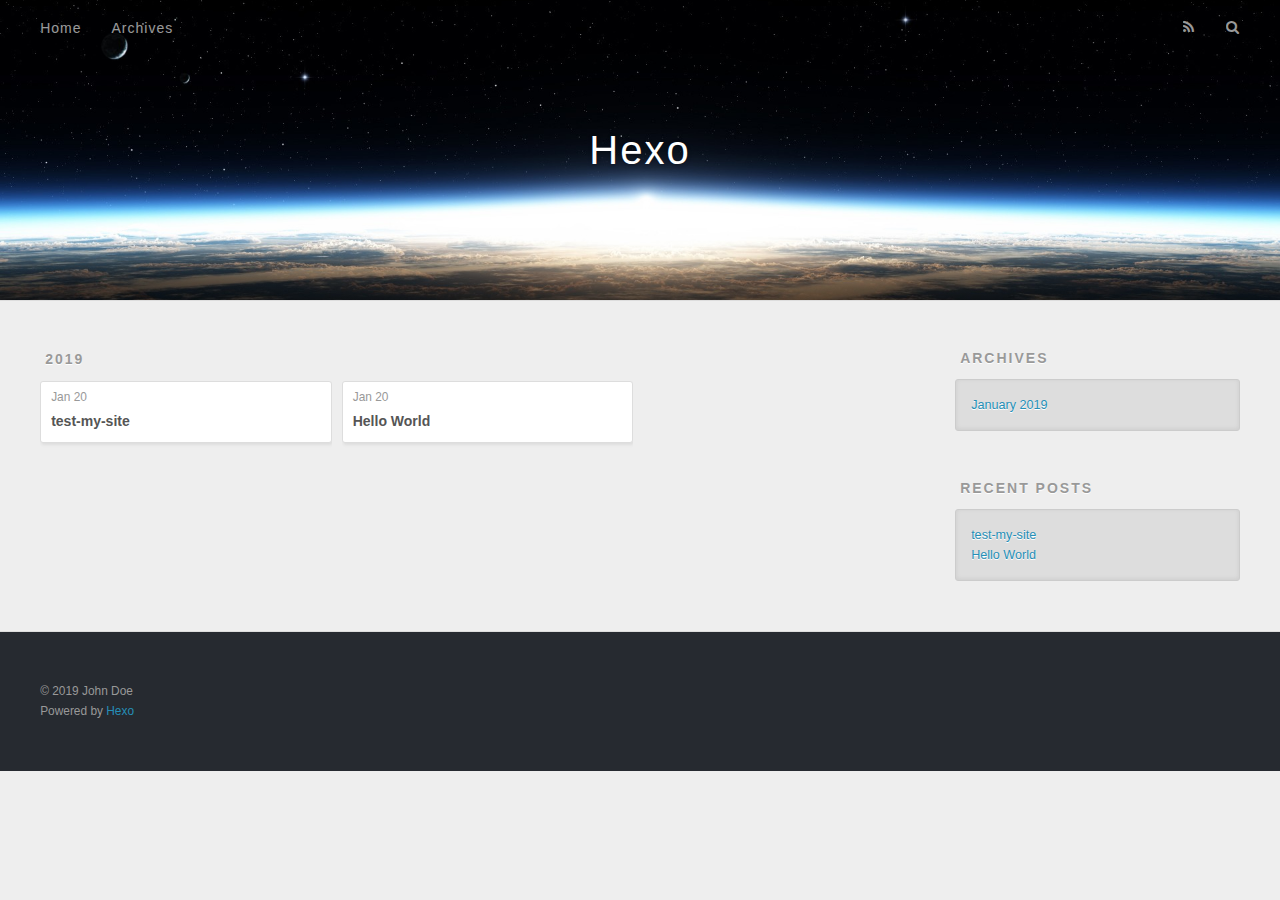
==== archives/2019/index.html @ 06881902 "Site updated: 2019-01-20 17:11:24" ====
<!DOCTYPE html>
<html>
<head><meta name="generator" content="Hexo 3.8.0">
  <meta charset="utf-8">
  

  
  <title>Archives: 2019 | Hexo</title>
  <meta name="viewport" content="width=device-width, initial-scale=1, maximum-scale=1">
  <meta property="og:type" content="website">
<meta property="og:title" content="Hexo">
<meta property="og:url" content="http://yoursite.com/archives/2019/index.html">
<meta property="og:site_name" content="Hexo">
<meta property="og:locale" content="default">
<meta name="twitter:card" content="summary">
<meta name="twitter:title" content="Hexo">
  
    <link rel="alternate" href="/atom.xml" title="Hexo" type="application/atom+xml">
  
  
    <link rel="icon" href="/favicon.png">
  
  
    <link href="//fonts.googleapis.com/css?family=Source+Code+Pro" rel="stylesheet" type="text/css">
  
  <link rel="stylesheet" href="/css/style.css">
</head>
</html>
<body>
  <div id="container">
    <div id="wrap">
      <header id="header">
  <div id="banner"></div>
  <div id="header-outer" class="outer">
    <div id="header-title" class="inner">
      <h1 id="logo-wrap">
        <a href="/" id="logo">Hexo</a>
      </h1>
      
    </div>
    <div id="header-inner" class="inner">
      <nav id="main-nav">
        <a id="main-nav-toggle" class="nav-icon"></a>
        
          <a class="main-nav-link" href="/">Home</a>
        
          <a class="main-nav-link" href="/archives">Archives</a>
        
      </nav>
      <nav id="sub-nav">
        
          <a id="nav-rss-link" class="nav-icon" href="/atom.xml" title="RSS Feed"></a>
        
        <a id="nav-search-btn" class="nav-icon" title="Search"></a>
      </nav>
      <div id="search-form-wrap">
        <form action="//google.com/search" method="get" accept-charset="UTF-8" class="search-form"><input type="search" name="q" class="search-form-input" placeholder="Search"><button type="submit" class="search-form-submit">&#xF002;</button><input type="hidden" name="sitesearch" value="http://yoursite.com"></form>
      </div>
    </div>
  </div>
</header>
      <div class="outer">
        <section id="main">
  
  
    
    
      
      
      <section class="archives-wrap">
        <div class="archive-year-wrap">
          <a href="/archives/2019" class="archive-year">2019</a>
        </div>
        <div class="archives">
    
    <article class="archive-article archive-type-post">
  <div class="archive-article-inner">
    <header class="archive-article-header">
      <a href="/2019/01/20/test-my-site/" class="archive-article-date">
  <time datetime="2019-01-20T09:02:43.000Z" itemprop="datePublished">Jan 20</time>
</a>
      
  
    <h1 itemprop="name">
      <a class="archive-article-title" href="/2019/01/20/test-my-site/">test-my-site</a>
    </h1>
  

    </header>
  </div>
</article>
  
    
    
    <article class="archive-article archive-type-post">
  <div class="archive-article-inner">
    <header class="archive-article-header">
      <a href="/2019/01/20/hello-world/" class="archive-article-date">
  <time datetime="2019-01-20T09:01:41.161Z" itemprop="datePublished">Jan 20</time>
</a>
      
  
    <h1 itemprop="name">
      <a class="archive-article-title" href="/2019/01/20/hello-world/">Hello World</a>
    </h1>
  

    </header>
  </div>
</article>
  
  
    </div></section>
  


</section>
        
          <aside id="sidebar">
  
    

  
    

  
    
  
    
  <div class="widget-wrap">
    <h3 class="widget-title">Archives</h3>
    <div class="widget">
      <ul class="archive-list"><li class="archive-list-item"><a class="archive-list-link" href="/archives/2019/01/">January 2019</a></li></ul>
    </div>
  </div>


  
    
  <div class="widget-wrap">
    <h3 class="widget-title">Recent Posts</h3>
    <div class="widget">
      <ul>
        
          <li>
            <a href="/2019/01/20/test-my-site/">test-my-site</a>
          </li>
        
          <li>
            <a href="/2019/01/20/hello-world/">Hello World</a>
          </li>
        
      </ul>
    </div>
  </div>

  
</aside>
        
      </div>
      <footer id="footer">
  
  <div class="outer">
    <div id="footer-info" class="inner">
      &copy; 2019 John Doe<br>
      Powered by <a href="http://hexo.io/" target="_blank">Hexo</a>
    </div>
  </div>
</footer>
    </div>
    <nav id="mobile-nav">
  
    <a href="/" class="mobile-nav-link">Home</a>
  
    <a href="/archives" class="mobile-nav-link">Archives</a>
  
</nav>
    

<script src="//ajax.googleapis.com/ajax/libs/jquery/2.0.3/jquery.min.js"></script>


  <link rel="stylesheet" href="/fancybox/jquery.fancybox.css">
  <script src="/fancybox/jquery.fancybox.pack.js"></script>


<script src="/js/script.js"></script>



  </div>
</body>
</html>
---- css/style.css ----
body {
  width: 100%;
}
body:before,
body:after {
  content: "";
  display: table;
}
body:after {
  clear: both;
}
html,
body,
div,
span,
applet,
object,
iframe,
h1,
h2,
h3,
h4,
h5,
h6,
p,
blockquote,
pre,
a,
abbr,
acronym,
address,
big,
cite,
code,
del,
dfn,
em,
img,
ins,
kbd,
q,
s,
samp,
small,
strike,
strong,
sub,
sup,
tt,
var,
dl,
dt,
dd,
ol,
ul,
li,
fieldset,
form,
label,
legend,
table,
caption,
tbody,
tfoot,
thead,
tr,
th,
td {
  margin: 0;
  padding: 0;
  border: 0;
  outline: 0;
  font-weight: inherit;
  font-style: inherit;
  font-family: inherit;
  font-size: 100%;
  vertical-align: baseline;
}
body {
  line-height: 1;
  color: #000;
  background: #fff;
}
ol,
ul {
  list-style: none;
}
table {
  border-collapse: separate;
  border-spacing: 0;
  vertical-align: middle;
}
caption,
th,
td {
  text-align: left;
  font-weight: normal;
  vertical-align: middle;
}
a img {
  border: none;
}
input,
button {
  margin: 0;
  padding: 0;
}
input::-moz-focus-inner,
button::-moz-focus-inner {
  border: 0;
  padding: 0;
}
@font-face {
  font-family: FontAwesome;
  font-style: normal;
  font-weight: normal;
  src: url("fonts/fontawesome-webfont.eot?v=#4.0.3");
  src: url("fonts/fontawesome-webfont.eot?#iefix&v=#4.0.3") format("embedded-opentype"), url("fonts/fontawesome-webfont.woff?v=#4.0.3") format("woff"), url("fonts/fontawesome-webfont.ttf?v=#4.0.3") format("truetype"), url("fonts/fontawesome-webfont.svg#fontawesomeregular?v=#4.0.3") format("svg");
}
html,
body,
#container {
  height: 100%;
}
body {
  background: #eee;
  font: 14px -apple-system, BlinkMacSystemFont, "Segoe UI", "Roboto", "Oxygen", "Ubuntu", "Cantarell", "Fira Sans", "Droid Sans", "Helvetica Neue", sans-serif;
  -webkit-text-size-adjust: 100%;
}
.outer {
  max-width: 1220px;
  margin: 0 auto;
  padding: 0 20px;
}
.outer:before,
.outer:after {
  content: "";
  display: table;
}
.outer:after {
  clear: both;
}
.inner {
  display: inline;
  float: left;
  width: 98.33333333333333%;
  margin: 0 0.833333333333333%;
}
.left,
.alignleft {
  float: left;
}
.right,
.alignright {
  float: right;
}
.clear {
  clear: both;
}
#container {
  position: relative;
}
.mobile-nav-on {
  overflow: hidden;
}
#wrap {
  height: 100%;
  width: 100%;
  position: absolute;
  top: 0;
  left: 0;
  -webkit-transition: 0.2s ease-out;
  -moz-transition: 0.2s ease-out;
  -ms-transition: 0.2s ease-out;
  transition: 0.2s ease-out;
  z-index: 1;
  background: #eee;
}
.mobile-nav-on #wrap {
  left: 280px;
}
@media screen and (min-width: 768px) {
  #main {
    display: inline;
    float: left;
    width: 73.33333333333333%;
    margin: 0 0.833333333333333%;
  }
}
.article-date,
.article-category-link,
.archive-year,
.widget-title {
  text-decoration: none;
  text-transform: uppercase;
  letter-spacing: 2px;
  color: #999;
  margin-bottom: 1em;
  margin-left: 5px;
  line-height: 1em;
  text-shadow: 0 1px #fff;
  font-weight: bold;
}
.article-inner,
.archive-article-inner {
  background: #fff;
  -webkit-box-shadow: 1px 2px 3px #ddd;
  box-shadow: 1px 2px 3px #ddd;
  border: 1px solid #ddd;
  border-radius: 3px;
}
.article-entry h1,
.widget h1 {
  font-size: 2em;
}
.article-entry h2,
.widget h2 {
  font-size: 1.5em;
}
.article-entry h3,
.widget h3 {
  font-size: 1.3em;
}
.article-entry h4,
.widget h4 {
  font-size: 1.2em;
}
.article-entry h5,
.widget h5 {
  font-size: 1em;
}
.article-entry h6,
.widget h6 {
  font-size: 1em;
  color: #999;
}
.article-entry hr,
.widget hr {
  border: 1px dashed #ddd;
}
.article-entry strong,
.widget strong {
  font-weight: bold;
}
.article-entry em,
.widget em,
.article-entry cite,
.widget cite {
  font-style: italic;
}
.article-entry sup,
.widget sup,
.article-entry sub,
.widget sub {
  font-size: 0.75em;
  line-height: 0;
  position: relative;
  vertical-align: baseline;
}
.article-entry sup,
.widget sup {
  top: -0.5em;
}
.article-entry sub,
.widget sub {
  bottom: -0.2em;
}
.article-entry small,
.widget small {
  font-size: 0.85em;
}
.article-entry acronym,
.widget acronym,
.article-entry abbr,
.widget abbr {
  border-bottom: 1px dotted;
}
.article-entry ul,
.widget ul,
.article-entry ol,
.widget ol,
.article-entry dl,
.widget dl {
  margin: 0 20px;
  line-height: 1.6em;
}
.article-entry ul ul,
.widget ul ul,
.article-entry ol ul,
.widget ol ul,
.article-entry ul ol,
.widget ul ol,
.article-entry ol ol,
.widget ol ol {
  margin-top: 0;
  margin-bottom: 0;
}
.article-entry ul,
.widget ul {
  list-style: disc;
}
.article-entry ol,
.widget ol {
  list-style: decimal;
}
.article-entry dt,
.widget dt {
  font-weight: bold;
}
#header {
  height: 300px;
  position: relative;
  border-bottom: 1px solid #ddd;
}
#header:before,
#header:after {
  content: "";
  position: absolute;
  left: 0;
  right: 0;
  height: 40px;
}
#header:before {
  top: 0;
  background: -webkit-linear-gradient(rgba(0,0,0,0.2), transparent);
  background: -moz-linear-gradient(rgba(0,0,0,0.2), transparent);
  background: -ms-linear-gradient(rgba(0,0,0,0.2), transparent);
  background: linear-gradient(rgba(0,0,0,0.2), transparent);
}
#header:after {
  bottom: 0;
  background: -webkit-linear-gradient(transparent, rgba(0,0,0,0.2));
  background: -moz-linear-gradient(transparent, rgba(0,0,0,0.2));
  background: -ms-linear-gradient(transparent, rgba(0,0,0,0.2));
  background: linear-gradient(transparent, rgba(0,0,0,0.2));
}
#header-outer {
  height: 100%;
  position: relative;
}
#header-inner {
  position: relative;
  overflow: hidden;
}
#banner {
  position: absolute;
  top: 0;
  left: 0;
  width: 100%;
  height: 100%;
  background: url("images/banner.jpg") center #000;
  -webkit-background-size: cover;
  -moz-background-size: cover;
  background-size: cover;
  z-index: -1;
}
#header-title {
  text-align: center;
  height: 40px;
  position: absolute;
  top: 50%;
  left: 0;
  margin-top: -20px;
}
#logo,
#subtitle {
  text-decoration: none;
  color: #fff;
  font-weight: 300;
  text-shadow: 0 1px 4px rgba(0,0,0,0.3);
}
#logo {
  font-size: 40px;
  line-height: 40px;
  letter-spacing: 2px;
}
#subtitle {
  font-size: 16px;
  line-height: 16px;
  letter-spacing: 1px;
}
#subtitle-wrap {
  margin-top: 16px;
}
#main-nav {
  float: left;
  margin-left: -15px;
}
.nav-icon,
.main-nav-link {
  float: left;
  color: #fff;
  opacity: 0.6;
  text-decoration: none;
  text-shadow: 0 1px rgba(0,0,0,0.2);
  -webkit-transition: opacity 0.2s;
  -moz-transition: opacity 0.2s;
  -ms-transition: opacity 0.2s;
  transition: opacity 0.2s;
  display: block;
  padding: 20px 15px;
}
.nav-icon:hover,
.main-nav-link:hover {
  opacity: 1;
}
.nav-icon {
  font-family: FontAwesome;
  text-align: center;
  font-size: 14px;
  width: 14px;
  height: 14px;
  padding: 20px 15px;
  position: relative;
  cursor: pointer;
}
.main-nav-link {
  font-weight: 300;
  letter-spacing: 1px;
}
@media screen and (max-width: 479px) {
  .main-nav-link {
    display: none;
  }
}
#main-nav-toggle {
  display: none;
}
#main-nav-toggle:before {
  content: "\f0c9";
}
@media screen and (max-width: 479px) {
  #main-nav-toggle {
    display: block;
  }
}
#sub-nav {
  float: right;
  margin-right: -15px;
}
#nav-rss-link:before {
  content: "\f09e";
}
#nav-search-btn:before {
  content: "\f002";
}
#search-form-wrap {
  position: absolute;
  top: 15px;
  width: 150px;
  height: 30px;
  right: -150px;
  opacity: 0;
  -webkit-transition: 0.2s ease-out;
  -moz-transition: 0.2s ease-out;
  -ms-transition: 0.2s ease-out;
  transition: 0.2s ease-out;
}
#search-form-wrap.on {
  opacity: 1;
  right: 0;
}
@media screen and (max-width: 479px) {
  #search-form-wrap {
    width: 100%;
    right: -100%;
  }
}
.search-form {
  position: absolute;
  top: 0;
  left: 0;
  right: 0;
  background: #fff;
  padding: 5px 15px;
  border-radius: 15px;
  -webkit-box-shadow: 0 0 10px rgba(0,0,0,0.3);
  box-shadow: 0 0 10px rgba(0,0,0,0.3);
}
.search-form-input {
  border: none;
  background: none;
  color: #555;
  width: 100%;
  font: 13px -apple-system, BlinkMacSystemFont, "Segoe UI", "Roboto", "Oxygen", "Ubuntu", "Cantarell", "Fira Sans", "Droid Sans", "Helvetica Neue", sans-serif;
  outline: none;
}
.search-form-input::-webkit-search-results-decoration,
.search-form-input::-webkit-search-cancel-button {
  -webkit-appearance: none;
}
.search-form-submit {
  position: absolute;
  top: 50%;
  right: 10px;
  margin-top: -7px;
  font: 13px FontAwesome;
  border: none;
  background: none;
  color: #bbb;
  cursor: pointer;
}
.search-form-submit:hover,
.search-form-submit:focus {
  color: #777;
}
.article {
  margin: 50px 0;
}
.article-inner {
  overflow: hidden;
}
.article-meta:before,
.article-meta:after {
  content: "";
  display: table;
}
.article-meta:after {
  clear: both;
}
.article-date {
  float: left;
}
.article-category {
  float: left;
  line-height: 1em;
  color: #ccc;
  text-shadow: 0 1px #fff;
  margin-left: 8px;
}
.article-category:before {
  content: "\2022";
}
.article-category-link {
  margin: 0 12px 1em;
}
.article-header {
  padding: 20px 20px 0;
}
.article-title {
  text-decoration: none;
  font-size: 2em;
  font-weight: bold;
  color: #555;
  line-height: 1.1em;
  -webkit-transition: color 0.2s;
  -moz-transition: color 0.2s;
  -ms-transition: color 0.2s;
  transition: color 0.2s;
}
a.article-title:hover {
  color: #258fb8;
}
.article-entry {
  color: #555;
  padding: 0 20px;
}
.article-entry:before,
.article-entry:after {
  content: "";
  display: table;
}
.article-entry:after {
  clear: both;
}
.article-entry p,
.article-entry table {
  line-height: 1.6em;
  margin: 1.6em 0;
}
.article-entry h1,
.article-entry h2,
.article-entry h3,
.article-entry h4,
.article-entry h5,
.article-entry h6 {
  font-weight: bold;
}
.article-entry h1,
.article-entry h2,
.article-entry h3,
.article-entry h4,
.article-entry h5,
.article-entry h6 {
  line-height: 1.1em;
  margin: 1.1em 0;
}
.article-entry a {
  color: #258fb8;
  text-decoration: none;
}
.article-entry a:hover {
  text-decoration: underline;
}
.article-entry ul,
.article-entry ol,
.article-entry dl {
  margin-top: 1.6em;
  margin-bottom: 1.6em;
}
.article-entry img,
.article-entry video {
  max-width: 100%;
  height: auto;
  display: block;
  margin: auto;
}
.article-entry iframe {
  border: none;
}
.article-entry table {
  width: 100%;
  border-collapse: collapse;
  border-spacing: 0;
}
.article-entry th {
  font-weight: bold;
  border-bottom: 3px solid #ddd;
  padding-bottom: 0.5em;
}
.article-entry td {
  border-bottom: 1px solid #ddd;
  padding: 10px 0;
}
.article-entry blockquote {
  font-family: Georgia, "Times New Roman", serif;
  font-size: 1.4em;
  margin: 1.6em 20px;
  text-align: center;
}
.article-entry blockquote footer {
  font-size: 14px;
  margin: 1.6em 0;
  font-family: -apple-system, BlinkMacSystemFont, "Segoe UI", "Roboto", "Oxygen", "Ubuntu", "Cantarell", "Fira Sans", "Droid Sans", "Helvetica Neue", sans-serif;
}
.article-entry blockquote footer cite:before {
  content: "—";
  padding: 0 0.5em;
}
.article-entry .pullquote {
  text-align: left;
  width: 45%;
  margin: 0;
}
.article-entry .pullquote.left {
  margin-left: 0.5em;
  margin-right: 1em;
}
.article-entry .pullquote.right {
  margin-right: 0.5em;
  margin-left: 1em;
}
.article-entry .caption {
  color: #999;
  display: block;
  font-size: 0.9em;
  margin-top: 0.5em;
  position: relative;
  text-align: center;
}
.article-entry .video-container {
  position: relative;
  padding-top: 56.25%;
  height: 0;
  overflow: hidden;
}
.article-entry .video-container iframe,
.article-entry .video-container object,
.article-entry .video-container embed {
  position: absolute;
  top: 0;
  left: 0;
  width: 100%;
  height: 100%;
  margin-top: 0;
}
.article-more-link a {
  display: inline-block;
  line-height: 1em;
  padding: 6px 15px;
  border-radius: 15px;
  background: #eee;
  color: #999;
  text-shadow: 0 1px #fff;
  text-decoration: none;
}
.article-more-link a:hover {
  background: #258fb8;
  color: #fff;
  text-decoration: none;
  text-shadow: 0 1px #1e7293;
}
.article-footer {
  font-size: 0.85em;
  line-height: 1.6em;
  border-top: 1px solid #ddd;
  padding-top: 1.6em;
  margin: 0 20px 20px;
}
.article-footer:before,
.article-footer:after {
  content: "";
  display: table;
}
.article-footer:after {
  clear: both;
}
.article-footer a {
  color: #999;
  text-decoration: none;
}
.article-footer a:hover {
  color: #555;
}
.article-tag-list-item {
  float: left;
  margin-right: 10px;
}
.article-tag-list-link:before {
  content: "#";
}
.article-comment-link {
  float: right;
}
.article-comment-link:before {
  content: "\f075";
  font-family: FontAwesome;
  padding-right: 8px;
}
.article-share-link {
  cursor: pointer;
  float: right;
  margin-left: 20px;
}
.article-share-link:before {
  content: "\f064";
  font-family: FontAwesome;
  padding-right: 6px;
}
#article-nav {
  position: relative;
}
#article-nav:before,
#article-nav:after {
  content: "";
  display: table;
}
#article-nav:after {
  clear: both;
}
@media screen and (min-width: 768px) {
  #article-nav {
    margin: 50px 0;
  }
  #article-nav:before {
    width: 8px;
    height: 8px;
    position: absolute;
    top: 50%;
    left: 50%;
    margin-top: -4px;
    margin-left: -4px;
    content: "";
    border-radius: 50%;
    background: #ddd;
    -webkit-box-shadow: 0 1px 2px #fff;
    box-shadow: 0 1px 2px #fff;
  }
}
.article-nav-link-wrap {
  text-decoration: none;
  text-shadow: 0 1px #fff;
  color: #999;
  -webkit-box-sizing: border-box;
  -moz-box-sizing: border-box;
  box-sizing: border-box;
  margin-top: 50px;
  text-align: center;
  display: block;
}
.article-nav-link-wrap:hover {
  color: #555;
}
@media screen and (min-width: 768px) {
  .article-nav-link-wrap {
    width: 50%;
    margin-top: 0;
  }
}
@media screen and (min-width: 768px) {
  #article-nav-newer {
    float: left;
    text-align: right;
    padding-right: 20px;
  }
}
@media screen and (min-width: 768px) {
  #article-nav-older {
    float: right;
    text-align: left;
    padding-left: 20px;
  }
}
.article-nav-caption {
  text-transform: uppercase;
  letter-spacing: 2px;
  color: #ddd;
  line-height: 1em;
  font-weight: bold;
}
#article-nav-newer .article-nav-caption {
  margin-right: -2px;
}
.article-nav-title {
  font-size: 0.85em;
  line-height: 1.6em;
  margin-top: 0.5em;
}
.article-share-box {
  position: absolute;
  display: none;
  background: #fff;
  -webkit-box-shadow: 1px 2px 10px rgba(0,0,0,0.2);
  box-shadow: 1px 2px 10px rgba(0,0,0,0.2);
  border-radius: 3px;
  margin-left: -145px;
  overflow: hidden;
  z-index: 1;
}
.article-share-box.on {
  display: block;
}
.article-share-input {
  width: 100%;
  background: none;
  -webkit-box-sizing: border-box;
  -moz-box-sizing: border-box;
  box-sizing: border-box;
  font: 14px -apple-system, BlinkMacSystemFont, "Segoe UI", "Roboto", "Oxygen", "Ubuntu", "Cantarell", "Fira Sans", "Droid Sans", "Helvetica Neue", sans-serif;
  padding: 0 15px;
  color: #555;
  outline: none;
  border: 1px solid #ddd;
  border-radius: 3px 3px 0 0;
  height: 36px;
  line-height: 36px;
}
.article-share-links {
  background: #eee;
}
.article-share-links:before,
.article-share-links:after {
  content: "";
  display: table;
}
.article-share-links:after {
  clear: both;
}
.article-share-twitter,
.article-share-facebook,
.article-share-pinterest,
.article-share-google {
  width: 50px;
  height: 36px;
  display: block;
  float: left;
  position: relative;
  color: #999;
  text-shadow: 0 1px #fff;
}
.article-share-twitter:before,
.article-share-facebook:before,
.article-share-pinterest:before,
.article-share-google:before {
  font-size: 20px;
  font-family: FontAwesome;
  width: 20px;
  height: 20px;
  position: absolute;
  top: 50%;
  left: 50%;
  margin-top: -10px;
  margin-left: -10px;
  text-align: center;
}
.article-share-twitter:hover,
.article-share-facebook:hover,
.article-share-pinterest:hover,
.article-share-google:hover {
  color: #fff;
}
.article-share-twitter:before {
  content: "\f099";
}
.article-share-twitter:hover {
  background: #00aced;
  text-shadow: 0 1px #008abe;
}
.article-share-facebook:before {
  content: "\f09a";
}
.article-share-facebook:hover {
  background: #3b5998;
  text-shadow: 0 1px #2f477a;
}
.article-share-pinterest:before {
  content: "\f0d2";
}
.article-share-pinterest:hover {
  background: #cb2027;
  text-shadow: 0 1px #a21a1f;
}
.article-share-google:before {
  content: "\f0d5";
}
.article-share-google:hover {
  background: #dd4b39;
  text-shadow: 0 1px #be3221;
}
.article-gallery {
  background: #000;
  position: relative;
}
.article-gallery-photos {
  position: relative;
  overflow: hidden;
}
.article-gallery-img {
  display: none;
  max-width: 100%;
}
.article-gallery-img:first-child {
  display: block;
}
.article-gallery-img.loaded {
  position: absolute;
  display: block;
}
.article-gallery-img img {
  display: block;
  max-width: 100%;
  margin: 0 auto;
}
#comments {
  background: #fff;
  -webkit-box-shadow: 1px 2px 3px #ddd;
  box-shadow: 1px 2px 3px #ddd;
  padding: 20px;
  border: 1px solid #ddd;
  border-radius: 3px;
  margin: 50px 0;
}
#comments a {
  color: #258fb8;
}
.archives-wrap {
  margin: 50px 0;
}
.archives:before,
.archives:after {
  content: "";
  display: table;
}
.archives:after {
  clear: both;
}
.archive-year-wrap {
  margin-bottom: 1em;
}
.archives {
  -webkit-column-gap: 10px;
  -moz-column-gap: 10px;
  column-gap: 10px;
}
@media screen and (min-width: 480px) and (max-width: 767px) {
  .archives {
    -webkit-column-count: 2;
    -moz-column-count: 2;
    column-count: 2;
  }
}
@media screen and (min-width: 768px) {
  .archives {
    -webkit-column-count: 3;
    -moz-column-count: 3;
    column-count: 3;
  }
}
.archive-article {
  -webkit-column-break-inside: avoid;
  page-break-inside: avoid;
  overflow: hidden;
  break-inside: avoid-column;
}
.archive-article-inner {
  padding: 10px;
  margin-bottom: 15px;
}
.archive-article-title {
  text-decoration: none;
  font-weight: bold;
  color: #555;
  -webkit-transition: color 0.2s;
  -moz-transition: color 0.2s;
  -ms-transition: color 0.2s;
  transition: color 0.2s;
  line-height: 1.6em;
}
.archive-article-title:hover {
  color: #258fb8;
}
.archive-article-footer {
  margin-top: 1em;
}
.archive-article-date {
  color: #999;
  text-decoration: none;
  font-size: 0.85em;
  line-height: 1em;
  margin-bottom: 0.5em;
  display: block;
}
#page-nav {
  margin: 50px auto;
  background: #fff;
  -webkit-box-shadow: 1px 2px 3px #ddd;
  box-shadow: 1px 2px 3px #ddd;
  border: 1px solid #ddd;
  border-radius: 3px;
  text-align: center;
  color: #999;
  overflow: hidden;
}
#page-nav:before,
#page-nav:after {
  content: "";
  display: table;
}
#page-nav:after {
  clear: both;
}
#page-nav a,
#page-nav span {
  padding: 10px 20px;
  line-height: 1;
  height: 2ex;
}
#page-nav a {
  color: #999;
  text-decoration: none;
}
#page-nav a:hover {
  background: #999;
  color: #fff;
}
#page-nav .prev {
  float: left;
}
#page-nav .next {
  float: right;
}
#page-nav .page-number {
  display: inline-block;
}
@media screen and (max-width: 479px) {
  #page-nav .page-number {
    display: none;
  }
}
#page-nav .current {
  color: #555;
  font-weight: bold;
}
#page-nav .space {
  color: #ddd;
}
#footer {
  background: #262a30;
  padding: 50px 0;
  border-top: 1px solid #ddd;
  color: #999;
}
#footer a {
  color: #258fb8;
  text-decoration: none;
}
#footer a:hover {
  text-decoration: underline;
}
#footer-info {
  line-height: 1.6em;
  font-size: 0.85em;
}
.article-entry pre,
.article-entry .highlight {
  background: #2d2d2d;
  margin: 0 -20px;
  padding: 15px 20px;
  border-style: solid;
  border-color: #ddd;
  border-width: 1px 0;
  overflow: auto;
  color: #ccc;
  line-height: 22.400000000000002px;
}
.article-entry .highlight .gutter pre,
.article-entry .gist .gist-file .gist-data .line-numbers {
  color: #666;
  font-size: 0.85em;
}
.article-entry pre,
.article-entry code {
  font-family: "Source Code Pro", Consolas, Monaco, Menlo, Consolas, monospace;
}
.article-entry code {
  background: #eee;
  text-shadow: 0 1px #fff;
  padding: 0 0.3em;
}
.article-entry pre code {
  background: none;
  text-shadow: none;
  padding: 0;
}
.article-entry .highlight pre {
  border: none;
  margin: 0;
  padding: 0;
}
.article-entry .highlight table {
  margin: 0;
  width: auto;
}
.article-entry .highlight td {
  border: none;
  padding: 0;
}
.article-entry .highlight figcaption {
  font-size: 0.85em;
  color: #999;
  line-height: 1em;
  margin-bottom: 1em;
}
.article-entry .highlight figcaption:before,
.article-entry .highlight figcaption:after {
  content: "";
  display: table;
}
.article-entry .highlight figcaption:after {
  clear: both;
}
.article-entry .highlight figcaption a {
  float: right;
}
.article-entry .highlight .gutter pre {
  text-align: right;
  padding-right: 20px;
}
.article-entry .highlight .line {
  height: 22.400000000000002px;
}
.article-entry .highlight .line.marked {
  background: #515151;
}
.article-entry .gist {
  margin: 0 -20px;
  border-style: solid;
  border-color: #ddd;
  border-width: 1px 0;
  background: #2d2d2d;
  padding: 15px 20px 15px 0;
}
.article-entry .gist .gist-file {
  border: none;
  font-family: "Source Code Pro", Consolas, Monaco, Menlo, Consolas, monospace;
  margin: 0;
}
.article-entry .gist .gist-file .gist-data {
  background: none;
  border: none;
}
.article-entry .gist .gist-file .gist-data .line-numbers {
  background: none;
  border: none;
  padding: 0 20px 0 0;
}
.article-entry .gist .gist-file .gist-data .line-data {
  padding: 0 !important;
}
.article-entry .gist .gist-file .highlight {
  margin: 0;
  padding: 0;
  border: none;
}
.article-entry .gist .gist-file .gist-meta {
  background: #2d2d2d;
  color: #999;
  font: 0.85em -apple-system, BlinkMacSystemFont, "Segoe UI", "Roboto", "Oxygen", "Ubuntu", "Cantarell", "Fira Sans", "Droid Sans", "Helvetica Neue", sans-serif;
  text-shadow: 0 0;
  padding: 0;
  margin-top: 1em;
  margin-left: 20px;
}
.article-entry .gist .gist-file .gist-meta a {
  color: #258fb8;
  font-weight: normal;
}
.article-entry .gist .gist-file .gist-meta a:hover {
  text-decoration: underline;
}
pre .comment,
pre .title {
  color: #999;
}
pre .variable,
pre .attribute,
pre .tag,
pre .regexp,
pre .ruby .constant,
pre .xml .tag .title,
pre .xml .pi,
pre .xml .doctype,
pre .html .doctype,
pre .css .id,
pre .css .class,
pre .css .pseudo {
  color: #f2777a;
}
pre .number,
pre .preprocessor,
pre .built_in,
pre .literal,
pre .params,
pre .constant {
  color: #f99157;
}
pre .class,
pre .ruby .class .title,
pre .css .rules .attribute {
  color: #9c9;
}
pre .string,
pre .value,
pre .inheritance,
pre .header,
pre .ruby .symbol,
pre .xml .cdata {
  color: #9c9;
}
pre .css .hexcolor {
  color: #6cc;
}
pre .function,
pre .python .decorator,
pre .python .title,
pre .ruby .function .title,
pre .ruby .title .keyword,
pre .perl .sub,
pre .javascript .title,
pre .coffeescript .title {
  color: #69c;
}
pre .keyword,
pre .javascript .function {
  color: #c9c;
}
@media screen and (max-width: 479px) {
  #mobile-nav {
    position: absolute;
    top: 0;
    left: 0;
    width: 280px;
    height: 100%;
    background: #191919;
    border-right: 1px solid #fff;
  }
}
@media screen and (max-width: 479px) {
  .mobile-nav-link {
    display: block;
    color: #999;
    text-decoration: none;
    padding: 15px 20px;
    font-weight: bold;
  }
  .mobile-nav-link:hover {
    color: #fff;
  }
}
@media screen and (min-width: 768px) {
  #sidebar {
    display: inline;
    float: left;
    width: 23.333333333333332%;
    margin: 0 0.833333333333333%;
  }
}
.widget-wrap {
  margin: 50px 0;
}
.widget {
  color: #777;
  text-shadow: 0 1px #fff;
  background: #ddd;
  -webkit-box-shadow: 0 -1px 4px #ccc inset;
  box-shadow: 0 -1px 4px #ccc inset;
  border: 1px solid #ccc;
  padding: 15px;
  border-radius: 3px;
}
.widget a {
  color: #258fb8;
  text-decoration: none;
}
.widget a:hover {
  text-decoration: underline;
}
.widget ul ul,
.widget ol ul,
.widget dl ul,
.widget ul ol,
.widget ol ol,
.widget dl ol,
.widget ul dl,
.widget ol dl,
.widget dl dl {
  margin-left: 15px;
  list-style: disc;
}
.widget {
  line-height: 1.6em;
  word-wrap: break-word;
  font-size: 0.9em;
}
.widget ul,
.widget ol {
  list-style: none;
  margin: 0;
}
.widget ul ul,
.widget ol ul,
.widget ul ol,
.widget ol ol {
  margin: 0 20px;
}
.widget ul ul,
.widget ol ul {
  list-style: disc;
}
.widget ul ol,
.widget ol ol {
  list-style: decimal;
}
.category-list-count,
.tag-list-count,
.archive-list-count {
  padding-left: 5px;
  color: #999;
  font-size: 0.85em;
}
.category-list-count:before,
.tag-list-count:before,
.archive-list-count:before {
  content: "(";
}
.category-list-count:after,
.tag-list-count:after,
.archive-list-count:after {
  content: ")";
}
.tagcloud a {
  margin-right: 5px;
  display: inline-block;
}
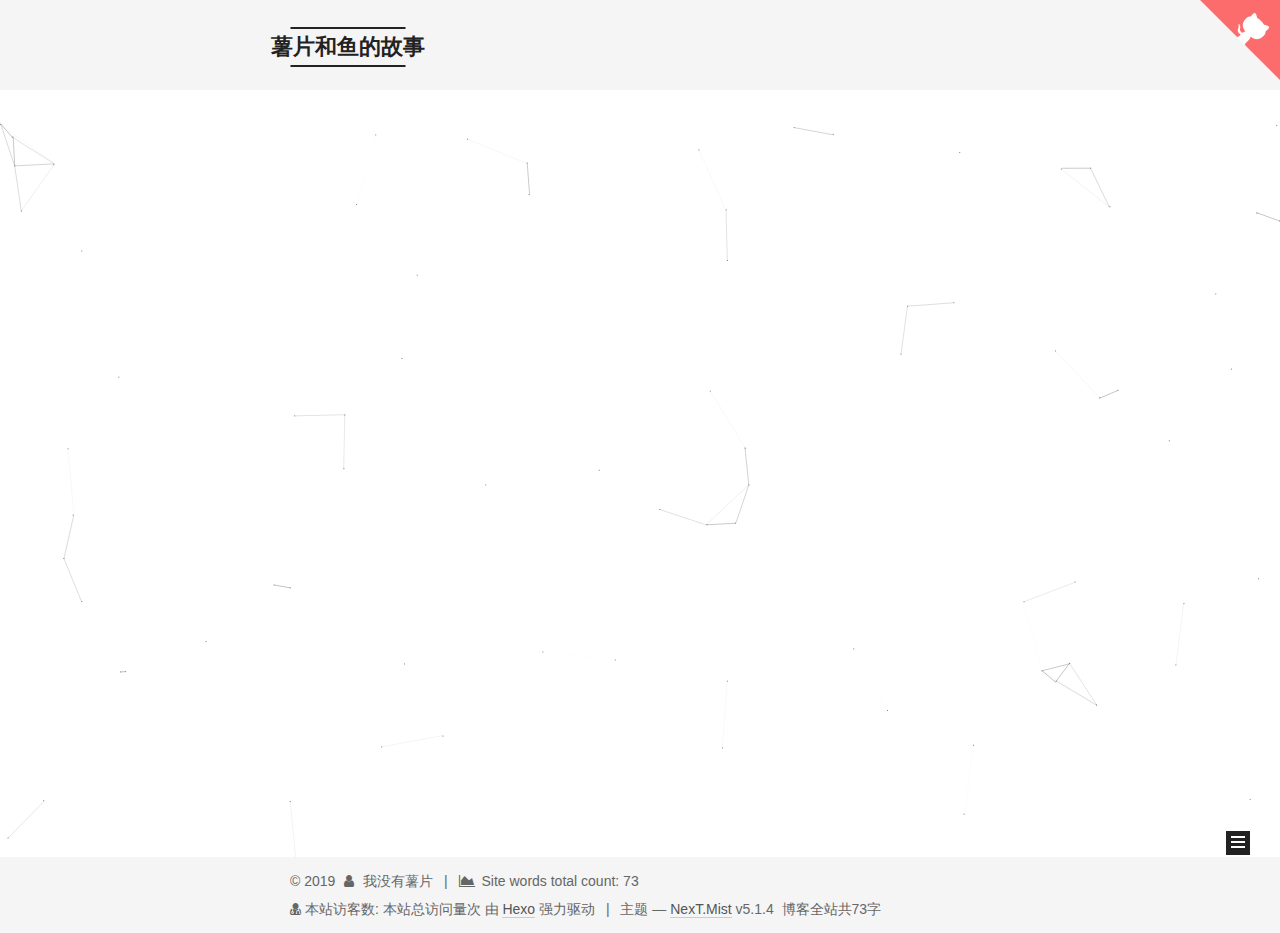
==== commit 7426b813: "Site updated: 2019-01-21 23:07:29" ====
--- a/archives/2019/index.html
+++ b/archives/2019/index.html
@@ -1,193 +1,683 @@
 <!DOCTYPE html>
-<html>
+
+
+
+  
+
+
+<html class="theme-next mist use-motion" lang="zh-Hans">
 <head><meta name="generator" content="Hexo 3.8.0">
-  <meta charset="utf-8">
-  
-
-  
-  <title>Archives: 2019 | Hexo</title>
-  <meta name="viewport" content="width=device-width, initial-scale=1, maximum-scale=1">
-  <meta property="og:type" content="website">
-<meta property="og:title" content="Hexo">
+  <meta charset="UTF-8">
+<meta http-equiv="X-UA-Compatible" content="IE=edge">
+<meta name="viewport" content="width=device-width, initial-scale=1, maximum-scale=1">
+<meta name="theme-color" content="#222">
+
+
+
+
+
+
+
+
+
+<meta http-equiv="Cache-Control" content="no-transform">
+<meta http-equiv="Cache-Control" content="no-siteapp">
+
+
+
+
+
+
+
+
+
+
+
+
+
+
+
+
+  
+  
+  <link href="/lib/fancybox/source/jquery.fancybox.css?v=2.1.5" rel="stylesheet" type="text/css">
+
+
+
+
+
+
+
+<link href="/lib/font-awesome/css/font-awesome.min.css?v=4.6.2" rel="stylesheet" type="text/css">
+
+<link href="/css/main.css?v=5.1.4" rel="stylesheet" type="text/css">
+
+
+  <link rel="apple-touch-icon" sizes="180x180" href="/images/apple-touch-icon-next.png?v=5.1.4">
+
+
+  <link rel="icon" type="image/png" sizes="32x32" href="/images/favicon-32x32-next.png?v=5.1.4">
+
+
+  <link rel="icon" type="image/png" sizes="16x16" href="/images/favicon-16x16-next.png?v=5.1.4">
+
+
+  <link rel="mask-icon" href="/images/logo.svg?v=5.1.4" color="#222">
+
+
+
+
+
+  <meta name="keywords" content="Hexo, NexT">
+
+
+
+
+
+
+
+
+
+
+<meta property="og:type" content="website">
+<meta property="og:title" content="薯片和鱼的故事">
 <meta property="og:url" content="http://yoursite.com/archives/2019/index.html">
-<meta property="og:site_name" content="Hexo">
-<meta property="og:locale" content="default">
+<meta property="og:site_name" content="薯片和鱼的故事">
+<meta property="og:locale" content="zh-Hans">
 <meta name="twitter:card" content="summary">
-<meta name="twitter:title" content="Hexo">
-  
-    <link rel="alternate" href="/atom.xml" title="Hexo" type="application/atom+xml">
-  
-  
-    <link rel="icon" href="/favicon.png">
-  
-  
-    <link href="//fonts.googleapis.com/css?family=Source+Code+Pro" rel="stylesheet" type="text/css">
-  
-  <link rel="stylesheet" href="/css/style.css">
+<meta name="twitter:title" content="薯片和鱼的故事">
+
+
+
+<script type="text/javascript" id="hexo.configurations">
+  var NexT = window.NexT || {};
+  var CONFIG = {
+    root: '/',
+    scheme: 'Mist',
+    version: '5.1.4',
+    sidebar: {"position":"left","display":"post","offset":12,"b2t":false,"scrollpercent":false,"onmobile":false},
+    fancybox: true,
+    tabs: true,
+    motion: {"enable":true,"async":false,"transition":{"post_block":"fadeIn","post_header":"slideDownIn","post_body":"slideDownIn","coll_header":"slideLeftIn","sidebar":"slideUpIn"}},
+    duoshuo: {
+      userId: '0',
+      author: '博主'
+    },
+    algolia: {
+      applicationID: '',
+      apiKey: '',
+      indexName: '',
+      hits: {"per_page":10},
+      labels: {"input_placeholder":"Search for Posts","hits_empty":"We didn't find any results for the search: ${query}","hits_stats":"${hits} results found in ${time} ms"}
+    }
+  };
+</script>
+
+
+
+  <link rel="canonical" href="http://yoursite.com/archives/2019/">
+
+
+
+
+
+  <title>归档 | 薯片和鱼的故事</title>
+  
+
+
+
+
+
+
+
+
 </head>
-</html>
-<body>
-  <div id="container">
-    <div id="wrap">
-      <header id="header">
-  <div id="banner"></div>
-  <div id="header-outer" class="outer">
-    <div id="header-title" class="inner">
-      <h1 id="logo-wrap">
-        <a href="/" id="logo">Hexo</a>
-      </h1>
-      
+
+<body itemscope="" itemtype="http://schema.org/WebPage" lang="zh-Hans">
+
+  
+  
+    
+  
+
+  <div class="container sidebar-position-left page-archive">
+    <div class="headband"></div>
+    <a href="https://github.com/tanzi617" class="github-corner" aria-label="View source on GitHub"><svg width="80" height="80" viewbox="0 0 250 250" style="fill:#FD6C6C; color:#fff; position: absolute; top: 0; border: 0; right: 0;" aria-hidden="true"><path d="M0,0 L115,115 L130,115 L142,142 L250,250 L250,0 Z"/><path d="M128.3,109.0 C113.8,99.7 119.0,89.6 119.0,89.6 C122.0,82.7 120.5,78.6 120.5,78.6 C119.2,72.0 123.4,76.3 123.4,76.3 C127.3,80.9 125.5,87.3 125.5,87.3 C122.9,97.6 130.6,101.9 134.4,103.2" fill="currentColor" style="transform-origin: 130px 106px;" class="octo-arm"/><path d="M115.0,115.0 C114.9,115.1 118.7,116.5 119.8,115.4 L133.7,101.6 C136.9,99.2 139.9,98.4 142.2,98.6 C133.8,88.0 127.5,74.4 143.8,58.0 C148.5,53.4 154.0,51.2 159.7,51.0 C160.3,49.4 163.2,43.6 171.4,40.1 C171.4,40.1 176.1,42.5 178.8,56.2 C183.1,58.6 187.2,61.8 190.9,65.4 C194.5,69.0 197.7,73.2 200.1,77.6 C213.8,80.2 216.3,84.9 216.3,84.9 C212.7,93.1 206.9,96.0 205.4,96.6 C205.1,102.4 203.0,107.8 198.3,112.5 C181.9,128.9 168.3,122.5 157.7,114.1 C157.9,116.9 156.7,120.9 152.7,124.9 L141.0,136.5 C139.8,137.7 141.6,141.9 141.8,141.8 Z" fill="currentColor" class="octo-body"/></svg></a><style>.github-corner:hover .octo-arm{animation:octocat-wave 560ms ease-in-out}@keyframes octocat-wave{0%,100%{transform:rotate(0)}20%,60%{transform:rotate(-25deg)}40%,80%{transform:rotate(10deg)}}@media (max-width:500px){.github-corner:hover .octo-arm{animation:none}.github-corner .octo-arm{animation:octocat-wave 560ms ease-in-out}}</style>
+
+    <header id="header" class="header" itemscope="" itemtype="http://schema.org/WPHeader">
+      <div class="header-inner"><div class="site-brand-wrapper">
+  <div class="site-meta ">
+    
+
+    <div class="custom-logo-site-title">
+      <a href="/" class="brand" rel="start">
+        <span class="logo-line-before"><i></i></span>
+        <span class="site-title">薯片和鱼的故事</span>
+        <span class="logo-line-after"><i></i></span>
+      </a>
     </div>
-    <div id="header-inner" class="inner">
-      <nav id="main-nav">
-        <a id="main-nav-toggle" class="nav-icon"></a>
-        
-          <a class="main-nav-link" href="/">Home</a>
-        
-          <a class="main-nav-link" href="/archives">Archives</a>
-        
-      </nav>
-      <nav id="sub-nav">
-        
-          <a id="nav-rss-link" class="nav-icon" href="/atom.xml" title="RSS Feed"></a>
-        
-        <a id="nav-search-btn" class="nav-icon" title="Search"></a>
-      </nav>
-      <div id="search-form-wrap">
-        <form action="//google.com/search" method="get" accept-charset="UTF-8" class="search-form"><input type="search" name="q" class="search-form-input" placeholder="Search"><button type="submit" class="search-form-submit">&#xF002;</button><input type="hidden" name="sitesearch" value="http://yoursite.com"></form>
+      
+        <p class="site-subtitle"></p>
+      
+  </div>
+
+  <div class="site-nav-toggle">
+    <button>
+      <span class="btn-bar"></span>
+      <span class="btn-bar"></span>
+      <span class="btn-bar"></span>
+    </button>
+  </div>
+</div>
+
+<nav class="site-nav">
+  
+
+  
+    <ul id="menu" class="menu">
+      
+        
+        <li class="menu-item menu-item-home">
+          <a href="/" rel="section">
+            
+              <i class="menu-item-icon fa fa-fw fa-home"></i> <br>
+            
+            首页
+          </a>
+        </li>
+      
+        
+        <li class="menu-item menu-item-about">
+          <a href="/about/" rel="section">
+            
+              <i class="menu-item-icon fa fa-fw fa-user"></i> <br>
+            
+            关于
+          </a>
+        </li>
+      
+        
+        <li class="menu-item menu-item-tags">
+          <a href="/tags/" rel="section">
+            
+              <i class="menu-item-icon fa fa-fw fa-tags"></i> <br>
+            
+            标签
+          </a>
+        </li>
+      
+        
+        <li class="menu-item menu-item-categories">
+          <a href="/categories/" rel="section">
+            
+              <i class="menu-item-icon fa fa-fw fa-th"></i> <br>
+            
+            分类
+          </a>
+        </li>
+      
+        
+        <li class="menu-item menu-item-archives">
+          <a href="/archives/" rel="section">
+            
+              <i class="menu-item-icon fa fa-fw fa-archive"></i> <br>
+            
+            归档
+          </a>
+        </li>
+      
+
+      
+    </ul>
+  
+
+  
+</nav>
+
+
+
+ </div>
+    </header>
+
+    <main id="main" class="main">
+      <div class="main-inner">
+        <div class="content-wrap">
+          <div id="content" class="content">
+            
+
+  
+  
+  
+  <div class="post-block archive">
+    <div id="posts" class="posts-collapse">
+      <span class="archive-move-on"></span>
+
+      <span class="archive-page-counter">
+        
+        
+        
+          
+        
+        嗯..! 目前共计 3 篇日志。 继续努力。
+      </span>
+
+      
+
+        
+        
+        
+
+        
+          
+          <div class="collection-title">
+            <h1 class="archive-year" id="archive-year-2019">2019</h1>
+          </div>
+        
+        
+
+        
+
+  <article class="post post-type-normal" itemscope="" itemtype="http://schema.org/Article">
+    <header class="post-header">
+
+      <h2 class="post-title">
+        
+            <a class="post-title-link" href="/2019/01/20/test/" itemprop="url">
+              
+                <span itemprop="name">test</span>
+              
+            </a>
+        
+      </h2>
+
+      <div class="post-meta">
+        <time class="post-time" itemprop="dateCreated" datetime="2019-01-20T18:39:35+08:00" content="2019-01-20">
+          01-20
+        </time>
       </div>
+
+    </header>
+  </article>
+
+
+
+      
+
+        
+        
+        
+
+        
+        
+
+        
+
+  <article class="post post-type-normal" itemscope="" itemtype="http://schema.org/Article">
+    <header class="post-header">
+
+      <h2 class="post-title">
+        
+            <a class="post-title-link" href="/2019/01/20/test-my-site/" itemprop="url">
+              
+                <span itemprop="name">test-my-site</span>
+              
+            </a>
+        
+      </h2>
+
+      <div class="post-meta">
+        <time class="post-time" itemprop="dateCreated" datetime="2019-01-20T17:02:43+08:00" content="2019-01-20">
+          01-20
+        </time>
+      </div>
+
+    </header>
+  </article>
+
+
+
+      
+
+        
+        
+        
+
+        
+        
+
+        
+
+  <article class="post post-type-normal" itemscope="" itemtype="http://schema.org/Article">
+    <header class="post-header">
+
+      <h2 class="post-title">
+        
+            <a class="post-title-link" href="/2019/01/20/hello-world/" itemprop="url">
+              
+                <span itemprop="name">Hello World</span>
+              
+            </a>
+        
+      </h2>
+
+      <div class="post-meta">
+        <time class="post-time" itemprop="dateCreated" datetime="2019-01-20T17:01:41+08:00" content="2019-01-20">
+          01-20
+        </time>
+      </div>
+
+    </header>
+  </article>
+
+
+
+      
+
     </div>
   </div>
-</header>
-      <div class="outer">
-        <section id="main">
-  
-  
-    
-    
-      
-      
-      <section class="archives-wrap">
-        <div class="archive-year-wrap">
-          <a href="/archives/2019" class="archive-year">2019</a>
+  
+  
+  
+
+  
+
+
+
+          </div>
+          
+
+
+          
+
         </div>
-        <div class="archives">
-    
-    <article class="archive-article archive-type-post">
-  <div class="archive-article-inner">
-    <header class="archive-article-header">
-      <a href="/2019/01/20/test-my-site/" class="archive-article-date">
-  <time datetime="2019-01-20T09:02:43.000Z" itemprop="datePublished">Jan 20</time>
-</a>
-      
-  
-    <h1 itemprop="name">
-      <a class="archive-article-title" href="/2019/01/20/test-my-site/">test-my-site</a>
-    </h1>
-  
-
-    </header>
-  </div>
-</article>
-  
-    
-    
-    <article class="archive-article archive-type-post">
-  <div class="archive-article-inner">
-    <header class="archive-article-header">
-      <a href="/2019/01/20/hello-world/" class="archive-article-date">
-  <time datetime="2019-01-20T09:01:41.161Z" itemprop="datePublished">Jan 20</time>
-</a>
-      
-  
-    <h1 itemprop="name">
-      <a class="archive-article-title" href="/2019/01/20/hello-world/">Hello World</a>
-    </h1>
-  
-
-    </header>
-  </div>
-</article>
-  
-  
-    </div></section>
-  
-
-
-</section>
-        
-          <aside id="sidebar">
-  
-    
-
-  
-    
-
-  
-    
-  
-    
-  <div class="widget-wrap">
-    <h3 class="widget-title">Archives</h3>
-    <div class="widget">
-      <ul class="archive-list"><li class="archive-list-item"><a class="archive-list-link" href="/archives/2019/01/">January 2019</a></li></ul>
+        
+          
+  
+  <div class="sidebar-toggle">
+    <div class="sidebar-toggle-line-wrap">
+      <span class="sidebar-toggle-line sidebar-toggle-line-first"></span>
+      <span class="sidebar-toggle-line sidebar-toggle-line-middle"></span>
+      <span class="sidebar-toggle-line sidebar-toggle-line-last"></span>
     </div>
   </div>
 
-
-  
-    
-  <div class="widget-wrap">
-    <h3 class="widget-title">Recent Posts</h3>
-    <div class="widget">
-      <ul>
-        
-          <li>
-            <a href="/2019/01/20/test-my-site/">test-my-site</a>
-          </li>
-        
-          <li>
-            <a href="/2019/01/20/hello-world/">Hello World</a>
-          </li>
-        
-      </ul>
+  <aside id="sidebar" class="sidebar">
+    
+    <div class="sidebar-inner">
+
+      
+
+      
+
+      <section class="site-overview-wrap sidebar-panel sidebar-panel-active">
+        <div class="site-overview">
+          <div class="site-author motion-element" itemprop="author" itemscope="" itemtype="http://schema.org/Person">
+            
+              <p class="site-author-name" itemprop="name">我没有薯片</p>
+              <p class="site-description motion-element" itemprop="description"></p>
+          </div>
+
+          <nav class="site-state motion-element">
+
+            
+              <div class="site-state-item site-state-posts">
+              
+                <a href="/archives/">
+              
+                  <span class="site-state-item-count">3</span>
+                  <span class="site-state-item-name">日志</span>
+                </a>
+              </div>
+            
+
+            
+
+            
+
+          </nav>
+
+          
+
+          
+
+          
+          
+
+          
+          
+
+          
+
+        </div>
+      </section>
+
+      
+
+      
+
     </div>
+  </aside>
+
+
+        
+      </div>
+    </main>
+
+    <footer id="footer" class="footer">
+      <div class="footer-inner">
+        <script async src="https://busuanzi.ibruce.info/busuanzi/2.3/busuanzi.pure.mini.js"></script>
+<div class="copyright">&copy; <span itemprop="copyrightYear">2019</span>
+  <span class="with-love">
+    <i class="fa fa-user"></i>
+  </span>
+  <span class="author" itemprop="copyrightHolder">我没有薯片</span>
+
+  
+    <span class="post-meta-divider">|</span>
+    <span class="post-meta-item-icon">
+      <i class="fa fa-area-chart"></i>
+    </span>
+    
+      <span class="post-meta-item-text">Site words total count&#58;</span>
+    
+    <span title="Site words total count">73</span>
+  
+</div>
+
+
+  <div class="powered-by">
+  <i class="fa fa-user-md"></i><span id="busuanzi_container_site_uv">
+    本站访客数:<span id="busuanzi_value_site_uv"></span>
+  </span>
+  <span id="busuanzi_container_site_pv">
+    本站总访问量<span id="busuanzi_value_site_pv"></span>次
+  </span>
   </div>
 
-  
-</aside>
+  <div class="powered-by">由 <a class="theme-link" target="_blank" href="https://hexo.io">Hexo</a> 强力驱动</div>
+
+
+
+  <span class="post-meta-divider">|</span>
+
+
+
+  <div class="theme-info">主题 &mdash; <a class="theme-link" target="_blank" href="https://github.com/iissnan/hexo-theme-next">NexT.Mist</a> v5.1.4</div>
+
+
+
+
+<div class="theme-info">
+  <div class="powered-by"></div>
+  <span class="post-count">博客全站共73字</span>
+</div>
+
+        
+
+
+
+
+
+
+
         
       </div>
-      <footer id="footer">
-  
-  <div class="outer">
-    <div id="footer-info" class="inner">
-      &copy; 2019 John Doe<br>
-      Powered by <a href="http://hexo.io/" target="_blank">Hexo</a>
-    </div>
+    </footer>
+
+    
+      <div class="back-to-top">
+        <i class="fa fa-arrow-up"></i>
+        
+      </div>
+    
+
+    
+
   </div>
-</footer>
-    </div>
-    <nav id="mobile-nav">
-  
-    <a href="/" class="mobile-nav-link">Home</a>
-  
-    <a href="/archives" class="mobile-nav-link">Archives</a>
-  
-</nav>
-    
-
-<script src="//ajax.googleapis.com/ajax/libs/jquery/2.0.3/jquery.min.js"></script>
-
-
-  <link rel="stylesheet" href="/fancybox/jquery.fancybox.css">
-  <script src="/fancybox/jquery.fancybox.pack.js"></script>
-
-
-<script src="/js/script.js"></script>
-
-
-
-  </div>
+
+  
+
+<script type="text/javascript">
+  if (Object.prototype.toString.call(window.Promise) !== '[object Function]') {
+    window.Promise = null;
+  }
+</script>
+
+
+
+
+
+
+
+
+
+  
+
+
+  
+
+
+
+
+
+
+
+
+
+
+
+  
+  
+    <script type="text/javascript" src="/lib/jquery/index.js?v=2.1.3"></script>
+  
+
+  
+  
+    <script type="text/javascript" src="/lib/fastclick/lib/fastclick.min.js?v=1.0.6"></script>
+  
+
+  
+  
+    <script type="text/javascript" src="/lib/jquery_lazyload/jquery.lazyload.js?v=1.9.7"></script>
+  
+
+  
+  
+    <script type="text/javascript" src="/lib/velocity/velocity.min.js?v=1.2.1"></script>
+  
+
+  
+  
+    <script type="text/javascript" src="/lib/velocity/velocity.ui.min.js?v=1.2.1"></script>
+  
+
+  
+  
+    <script type="text/javascript" src="/lib/fancybox/source/jquery.fancybox.pack.js?v=2.1.5"></script>
+  
+
+  
+  
+    <script type="text/javascript" src="/lib/canvas-nest/canvas-nest.min.js"></script>
+  
+
+
+  
+
+
+  <script type="text/javascript" src="/js/src/utils.js?v=5.1.4"></script>
+
+  <script type="text/javascript" src="/js/src/motion.js?v=5.1.4"></script>
+
+
+
+  
+  
+
+  
+
+  
+
+
+  <script type="text/javascript" src="/js/src/bootstrap.js?v=5.1.4"></script>
+
+
+
+  
+
+
+  
+
+
+
+
+	
+
+
+
+
+
+  
+
+
+
+
+
+  
+
+
+
+
+
+
+
+
+
+
+
+
+  
+
+
+
+
+
+  
+
+  
+
+  
+
+  
+  
+
+  
+
+  
+
+  
+
+  <!-- 页面点击小红心 -->
+  <script type="text/javascript" src="/js/src/love.js"></script>
 </body>
-</html>+</html>
--- a/css/main.css
+++ b/css/main.css
@@ -0,0 +1,2990 @@
+/* normalize.css v3.0.2 | MIT License | git.io/normalize */
+html {
+  font-family: sans-serif; /* 1 */
+  -ms-text-size-adjust: 100%; /* 2 */
+  -webkit-text-size-adjust: 100%; /* 2 */
+}
+body {
+  margin: 0;
+}
+article,
+aside,
+details,
+figcaption,
+figure,
+footer,
+header,
+hgroup,
+main,
+menu,
+nav,
+section,
+summary {
+  display: block;
+}
+audio,
+canvas,
+progress,
+video {
+  display: inline-block; /* 1 */
+  vertical-align: baseline; /* 2 */
+}
+audio:not([controls]) {
+  display: none;
+  height: 0;
+}
+[hidden],
+template {
+  display: none;
+}
+a {
+  background-color: transparent;
+}
+a:active,
+a:hover {
+  outline: 0;
+}
+abbr[title] {
+  border-bottom: 1px dotted;
+}
+b,
+strong {
+  font-weight: bold;
+}
+dfn {
+  font-style: italic;
+}
+h1 {
+  font-size: 2em;
+  margin: 0.67em 0;
+}
+mark {
+  background: #ff0;
+  color: #000;
+}
+small {
+  font-size: 80%;
+}
+sub,
+sup {
+  font-size: 75%;
+  line-height: 0;
+  position: relative;
+  vertical-align: baseline;
+}
+sup {
+  top: -0.5em;
+}
+sub {
+  bottom: -0.25em;
+}
+img {
+  border: 0;
+}
+svg:not(:root) {
+  overflow: hidden;
+}
+figure {
+  margin: 1em 40px;
+}
+hr {
+  -moz-box-sizing: content-box;
+  box-sizing: content-box;
+  height: 0;
+}
+pre {
+  overflow: auto;
+}
+code,
+kbd,
+pre,
+samp {
+  font-family: monospace, monospace;
+  font-size: 1em;
+}
+button,
+input,
+optgroup,
+select,
+textarea {
+  color: inherit; /* 1 */
+  font: inherit; /* 2 */
+  margin: 0; /* 3 */
+}
+button {
+  overflow: visible;
+}
+button,
+select {
+  text-transform: none;
+}
+button,
+html input[type="button"],
+input[type="reset"],
+input[type="submit"] {
+  -webkit-appearance: button; /* 2 */
+  cursor: pointer; /* 3 */
+}
+button[disabled],
+html input[disabled] {
+  cursor: default;
+}
+button::-moz-focus-inner,
+input::-moz-focus-inner {
+  border: 0;
+  padding: 0;
+}
+input {
+  line-height: normal;
+}
+input[type="checkbox"],
+input[type="radio"] {
+  box-sizing: border-box; /* 1 */
+  padding: 0; /* 2 */
+}
+input[type="number"]::-webkit-inner-spin-button,
+input[type="number"]::-webkit-outer-spin-button {
+  height: auto;
+}
+input[type="search"] {
+  -webkit-appearance: textfield; /* 1 */
+  -moz-box-sizing: content-box;
+  -webkit-box-sizing: content-box; /* 2 */
+  box-sizing: content-box;
+}
+input[type="search"]::-webkit-search-cancel-button,
+input[type="search"]::-webkit-search-decoration {
+  -webkit-appearance: none;
+}
+fieldset {
+  border: 1px solid #c0c0c0;
+  margin: 0 2px;
+  padding: 0.35em 0.625em 0.75em;
+}
+legend {
+  border: 0; /* 1 */
+  padding: 0; /* 2 */
+}
+textarea {
+  overflow: auto;
+}
+optgroup {
+  font-weight: bold;
+}
+table {
+  border-collapse: collapse;
+  border-spacing: 0;
+}
+td,
+th {
+  padding: 0;
+}
+::selection {
+  background: #262a30;
+  color: #fff;
+}
+body {
+  position: relative;
+  font-family: 'Lato', "PingFang SC", "Microsoft YaHei", sans-serif;
+  font-size: 14px;
+  line-height: 2;
+  color: #555;
+  background: #fff;
+}
+@media (max-width: 767px) {
+  body {
+    padding-right: 0 !important;
+  }
+}
+@media (min-width: 768px) and (max-width: 991px) {
+  body {
+    padding-right: 0 !important;
+  }
+}
+@media (min-width: 1600px) {
+  body {
+    font-size: 16px;
+  }
+}
+h1,
+h2,
+h3,
+h4,
+h5,
+h6 {
+  margin: 0;
+  padding: 0;
+  font-weight: bold;
+  line-height: 1.5;
+  font-family: 'Lato', "PingFang SC", "Microsoft YaHei", sans-serif;
+}
+h2,
+h3,
+h4,
+h5,
+h6 {
+  margin: 20px 0 15px;
+}
+h1 {
+  font-size: 24px;
+}
+@media (max-width: 767px) {
+  h1 {
+    font-size: 20px;
+  }
+}
+h2 {
+  font-size: 22px;
+}
+@media (max-width: 767px) {
+  h2 {
+    font-size: 18px;
+  }
+}
+h3 {
+  font-size: 20px;
+}
+@media (max-width: 767px) {
+  h3 {
+    font-size: 16px;
+  }
+}
+h4 {
+  font-size: 18px;
+}
+@media (max-width: 767px) {
+  h4 {
+    font-size: 14px;
+  }
+}
+h5 {
+  font-size: 16px;
+}
+@media (max-width: 767px) {
+  h5 {
+    font-size: 12px;
+  }
+}
+h6 {
+  font-size: 14px;
+}
+@media (max-width: 767px) {
+  h6 {
+    font-size: 10px;
+  }
+}
+p {
+  margin: 0 0 20px 0;
+}
+a {
+  color: #555;
+  text-decoration: none;
+  outline: none;
+  border-bottom: 1px solid #999;
+  word-wrap: break-word;
+}
+a:hover {
+  color: #222;
+  border-bottom-color: #222;
+}
+blockquote {
+  margin: 0;
+  padding: 0;
+}
+img {
+  display: block;
+  margin: auto;
+  max-width: 100%;
+  height: auto;
+}
+hr {
+  margin: 40px 0;
+  height: 3px;
+  border: none;
+  background-color: #ddd;
+  background-image: repeating-linear-gradient(-45deg, #fff, #fff 4px, transparent 4px, transparent 8px);
+}
+blockquote {
+  padding: 0 15px;
+  color: #666;
+  border-left: 4px solid #ddd;
+}
+blockquote cite::before {
+  content: "-";
+  padding: 0 5px;
+}
+dt {
+  font-weight: 700;
+}
+dd {
+  margin: 0;
+  padding: 0;
+}
+kbd {
+  border: 1px solid #ccc;
+  border-radius: 0.2em;
+  box-shadow: 0.1em 0.1em 0.2em rgba(0,0,0,0.1);
+  background-color: #f9f9f9;
+  font-family: inherit;
+  background-image: -webkit-linear-gradient(top, #eee, #fff, #eee);
+  padding: 0.1em 0.3em;
+  white-space: nowrap;
+}
+.text-left {
+  text-align: left;
+}
+.text-center {
+  text-align: center;
+}
+.text-right {
+  text-align: right;
+}
+.text-justify {
+  text-align: justify;
+}
+.text-nowrap {
+  white-space: nowrap;
+}
+.text-lowercase {
+  text-transform: lowercase;
+}
+.text-uppercase {
+  text-transform: uppercase;
+}
+.text-capitalize {
+  text-transform: capitalize;
+}
+.center-block {
+  display: block;
+  margin-left: auto;
+  margin-right: auto;
+}
+.clearfix:before,
+.clearfix:after {
+  content: " ";
+  display: table;
+}
+.clearfix:after {
+  clear: both;
+}
+.pullquote {
+  width: 45%;
+}
+.pullquote.left {
+  float: left;
+  margin-left: 5px;
+  margin-right: 10px;
+}
+.pullquote.right {
+  float: right;
+  margin-left: 10px;
+  margin-right: 5px;
+}
+.affix.affix.affix {
+  position: fixed;
+}
+.translation {
+  margin-top: -20px;
+  font-size: 14px;
+  color: #999;
+}
+.scrollbar-measure {
+  width: 100px;
+  height: 100px;
+  overflow: scroll;
+  position: absolute;
+  top: -9999px;
+}
+.use-motion .motion-element {
+  opacity: 0;
+}
+table {
+  margin: 20px 0;
+  width: 100%;
+  border-collapse: collapse;
+  border-spacing: 0;
+  border: 1px solid #ddd;
+  font-size: 14px;
+  table-layout: fixed;
+  word-wrap: break-all;
+}
+table>tbody>tr:nth-of-type(odd) {
+  background-color: #f9f9f9;
+}
+table>tbody>tr:hover {
+  background-color: #f5f5f5;
+}
+caption,
+th,
+td {
+  padding: 8px;
+  text-align: left;
+  vertical-align: middle;
+  font-weight: normal;
+}
+th,
+td {
+  border-bottom: 3px solid #ddd;
+  border-right: 1px solid #eee;
+}
+th {
+  padding-bottom: 10px;
+  font-weight: 700;
+}
+td {
+  border-bottom-width: 1px;
+}
+html,
+body {
+  height: 100%;
+}
+.container {
+  position: relative;
+  min-height: 100%;
+}
+.header-inner {
+  margin: 0 auto;
+  padding: 100px 0 70px;
+  width: 700px;
+}
+@media (min-width: 1600px) {
+  .container .header-inner {
+    width: 900px;
+  }
+}
+.main {
+  padding-bottom: 150px;
+}
+.main-inner {
+  margin: 0 auto;
+  width: 700px;
+}
+@media (min-width: 1600px) {
+  .container .main-inner {
+    width: 900px;
+  }
+}
+.footer {
+  position: absolute;
+  left: 0;
+  bottom: 0;
+  width: 100%;
+  min-height: 50px;
+}
+.footer-inner {
+  box-sizing: border-box;
+  margin: 20px auto;
+  width: 700px;
+}
+@media (min-width: 1600px) {
+  .container .footer-inner {
+    width: 900px;
+  }
+}
+pre,
+.highlight {
+  overflow: auto;
+  margin: 20px 0;
+  padding: 0;
+  font-size: 13px;
+  color: #4d4d4c;
+  background: #f7f7f7;
+  line-height: 1.6;
+}
+pre,
+code {
+  font-family: consolas, Menlo, "PingFang SC", "Microsoft YaHei", monospace;
+}
+code {
+  padding: 2px 4px;
+  word-wrap: break-word;
+  color: #555;
+  background: #eee;
+  border-radius: 3px;
+  font-size: 13px;
+}
+pre {
+  padding: 10px;
+}
+pre code {
+  padding: 0;
+  color: #4d4d4c;
+  background: none;
+  text-shadow: none;
+}
+.highlight {
+  border-radius: 1px;
+}
+.highlight pre {
+  border: none;
+  margin: 0;
+  padding: 10px 0;
+}
+.highlight table {
+  margin: 0;
+  width: auto;
+  border: none;
+}
+.highlight td {
+  border: none;
+  padding: 0;
+}
+.highlight figcaption {
+  font-size: 1em;
+  color: #4d4d4c;
+  line-height: 1em;
+  margin-bottom: 1em;
+}
+.highlight figcaption:before,
+.highlight figcaption:after {
+  content: " ";
+  display: table;
+}
+.highlight figcaption:after {
+  clear: both;
+}
+.highlight figcaption a {
+  float: right;
+  color: #4d4d4c;
+}
+.highlight figcaption a:hover {
+  border-bottom-color: #4d4d4c;
+}
+.highlight .gutter pre {
+  padding-left: 10px;
+  padding-right: 10px;
+  color: #869194;
+  text-align: right;
+  background-color: #eff2f3;
+}
+.highlight .code pre {
+  width: 100%;
+  padding-left: 10px;
+  padding-right: 10px;
+  background-color: #f7f7f7;
+}
+.highlight .line {
+  height: 20px;
+}
+.gutter {
+  -webkit-user-select: none;
+  -moz-user-select: none;
+  -ms-user-select: none;
+  user-select: none;
+}
+.gist table {
+  width: auto;
+}
+.gist table td {
+  border: none;
+}
+pre .deletion {
+  background: #fdd;
+}
+pre .addition {
+  background: #dfd;
+}
+pre .meta {
+  color: #8959a8;
+}
+pre .comment {
+  color: #8e908c;
+}
+pre .variable,
+pre .attribute,
+pre .tag,
+pre .regexp,
+pre .ruby .constant,
+pre .xml .tag .title,
+pre .xml .pi,
+pre .xml .doctype,
+pre .html .doctype,
+pre .css .id,
+pre .css .class,
+pre .css .pseudo {
+  color: #c82829;
+}
+pre .number,
+pre .preprocessor,
+pre .built_in,
+pre .literal,
+pre .params,
+pre .constant,
+pre .command {
+  color: #f5871f;
+}
+pre .ruby .class .title,
+pre .css .rules .attribute,
+pre .string,
+pre .value,
+pre .inheritance,
+pre .header,
+pre .ruby .symbol,
+pre .xml .cdata,
+pre .special,
+pre .number,
+pre .formula {
+  color: #718c00;
+}
+pre .title,
+pre .css .hexcolor {
+  color: #3e999f;
+}
+pre .function,
+pre .python .decorator,
+pre .python .title,
+pre .ruby .function .title,
+pre .ruby .title .keyword,
+pre .perl .sub,
+pre .javascript .title,
+pre .coffeescript .title {
+  color: #4271ae;
+}
+pre .keyword,
+pre .javascript .function {
+  color: #8959a8;
+}
+.full-image.full-image.full-image.full-image {
+  border: none;
+  max-width: 100%;
+  width: auto;
+  margin: 20px auto 25px;
+}
+@media (min-width: 992px) {
+  .full-image.full-image.full-image.full-image {
+    max-width: none;
+    width: 110%;
+    margin: 25px -5%;
+  }
+}
+.blockquote-center,
+.page-home .post-type-quote blockquote,
+.page-post-detail .post-type-quote blockquote {
+  position: relative;
+  margin: 40px 0;
+  padding: 0;
+  border-left: none;
+  text-align: center;
+}
+.blockquote-center::before,
+.page-home .post-type-quote blockquote::before,
+.page-post-detail .post-type-quote blockquote::before,
+.blockquote-center::after,
+.page-home .post-type-quote blockquote::after,
+.page-post-detail .post-type-quote blockquote::after {
+  position: absolute;
+  content: ' ';
+  display: block;
+  width: 100%;
+  height: 24px;
+  opacity: 0.2;
+  background-repeat: no-repeat;
+  background-position: 0 -6px;
+  background-size: 22px 22px;
+}
+.blockquote-center::before,
+.page-home .post-type-quote blockquote::before,
+.page-post-detail .post-type-quote blockquote::before {
+  top: -20px;
+  background-image: url("../images/quote-l.svg");
+  border-top: 1px solid #ccc;
+}
+.blockquote-center::after,
+.page-home .post-type-quote blockquote::after,
+.page-post-detail .post-type-quote blockquote::after {
+  bottom: -20px;
+  background-image: url("../images/quote-r.svg");
+  border-bottom: 1px solid #ccc;
+  background-position: 100% 8px;
+}
+.blockquote-center p,
+.page-home .post-type-quote blockquote p,
+.page-post-detail .post-type-quote blockquote p,
+.blockquote-center div,
+.page-home .post-type-quote blockquote div,
+.page-post-detail .post-type-quote blockquote div {
+  text-align: center;
+}
+.post .post-body .group-picture img {
+  box-sizing: border-box;
+  padding: 0 3px;
+  border: none;
+}
+.post .group-picture-row {
+  overflow: hidden;
+  margin-top: 6px;
+}
+.post .group-picture-row:first-child {
+  margin-top: 0;
+}
+.post .group-picture-column {
+  float: left;
+}
+.page-post-detail .post-body .group-picture-column {
+  float: none;
+  margin-top: 10px;
+  width: auto !important;
+}
+.page-post-detail .post-body .group-picture-column img {
+  margin: 0 auto;
+}
+.page-archive .group-picture-container {
+  overflow: hidden;
+}
+.page-archive .group-picture-row {
+  float: left;
+}
+.page-archive .group-picture-row:first-child {
+  margin-top: 6px;
+}
+.page-archive .group-picture-column {
+  max-width: 150px;
+  max-height: 150px;
+}
+.post-body .note {
+  position: relative;
+  padding: 15px;
+  margin-bottom: 20px;
+  border: 1px solid #eee;
+  border-left-width: 5px;
+  border-radius: 3px;
+}
+.post-body .note h2,
+.post-body .note h3,
+.post-body .note h4,
+.post-body .note h5,
+.post-body .note h6 {
+  margin-top: 0;
+  margin-bottom: 0;
+  border-bottom: initial;
+  padding-top: 0 !important;
+}
+.post-body .note p:first-child,
+.post-body .note ul:first-child,
+.post-body .note ol:first-child,
+.post-body .note table:first-child,
+.post-body .note pre:first-child,
+.post-body .note blockquote:first-child {
+  margin-top: 0;
+}
+.post-body .note p:last-child,
+.post-body .note ul:last-child,
+.post-body .note ol:last-child,
+.post-body .note table:last-child,
+.post-body .note pre:last-child,
+.post-body .note blockquote:last-child {
+  margin-bottom: 0;
+}
+.post-body .note.default {
+  border-left-color: #777;
+}
+.post-body .note.default h2,
+.post-body .note.default h3,
+.post-body .note.default h4,
+.post-body .note.default h5,
+.post-body .note.default h6 {
+  color: #777;
+}
+.post-body .note.primary {
+  border-left-color: #6f42c1;
+}
+.post-body .note.primary h2,
+.post-body .note.primary h3,
+.post-body .note.primary h4,
+.post-body .note.primary h5,
+.post-body .note.primary h6 {
+  color: #6f42c1;
+}
+.post-body .note.info {
+  border-left-color: #428bca;
+}
+.post-body .note.info h2,
+.post-body .note.info h3,
+.post-body .note.info h4,
+.post-body .note.info h5,
+.post-body .note.info h6 {
+  color: #428bca;
+}
+.post-body .note.success {
+  border-left-color: #5cb85c;
+}
+.post-body .note.success h2,
+.post-body .note.success h3,
+.post-body .note.success h4,
+.post-body .note.success h5,
+.post-body .note.success h6 {
+  color: #5cb85c;
+}
+.post-body .note.warning {
+  border-left-color: #f0ad4e;
+}
+.post-body .note.warning h2,
+.post-body .note.warning h3,
+.post-body .note.warning h4,
+.post-body .note.warning h5,
+.post-body .note.warning h6 {
+  color: #f0ad4e;
+}
+.post-body .note.danger {
+  border-left-color: #d9534f;
+}
+.post-body .note.danger h2,
+.post-body .note.danger h3,
+.post-body .note.danger h4,
+.post-body .note.danger h5,
+.post-body .note.danger h6 {
+  color: #d9534f;
+}
+.post-body .label {
+  display: inline;
+  padding: 0 2px;
+  white-space: nowrap;
+}
+.post-body .label.default {
+  background-color: #f0f0f0;
+}
+.post-body .label.primary {
+  background-color: #efe6f7;
+}
+.post-body .label.info {
+  background-color: #e5f2f8;
+}
+.post-body .label.success {
+  background-color: #e7f4e9;
+}
+.post-body .label.warning {
+  background-color: #fcf6e1;
+}
+.post-body .label.danger {
+  background-color: #fae8eb;
+}
+.post-body .tabs {
+  position: relative;
+  display: block;
+  margin-bottom: 20px;
+  padding-top: 10px;
+}
+.post-body .tabs ul.nav-tabs {
+  margin: 0;
+  padding: 0;
+  display: flex;
+  margin-bottom: -1px;
+}
+@media (max-width: 413px) {
+  .post-body .tabs ul.nav-tabs {
+    display: block;
+    margin-bottom: 5px;
+  }
+}
+.post-body .tabs ul.nav-tabs li.tab {
+  list-style-type: none !important;
+  margin: 0 0.25em 0 0;
+  border-top: 3px solid transparent;
+  border-left: 1px solid transparent;
+  border-right: 1px solid transparent;
+}
+@media (max-width: 413px) {
+  .post-body .tabs ul.nav-tabs li.tab {
+    margin: initial;
+    border-top: 1px solid transparent;
+    border-left: 3px solid transparent;
+    border-right: 1px solid transparent;
+    border-bottom: 1px solid transparent;
+  }
+}
+.post-body .tabs ul.nav-tabs li.tab a {
+  outline: 0;
+  border-bottom: initial;
+  display: block;
+  line-height: 1.8em;
+  padding: 0.25em 0.75em;
+  transition-duration: 0.2s;
+  transition-timing-function: ease-out;
+  transition-delay: 0s;
+}
+.post-body .tabs ul.nav-tabs li.tab a i {
+  width: 1.285714285714286em;
+}
+.post-body .tabs ul.nav-tabs li.tab.active {
+  border-top: 3px solid #fc6423;
+  border-left: 1px solid #ddd;
+  border-right: 1px solid #ddd;
+  background-color: #fff;
+}
+@media (max-width: 413px) {
+  .post-body .tabs ul.nav-tabs li.tab.active {
+    border-top: 1px solid #ddd;
+    border-left: 3px solid #fc6423;
+    border-right: 1px solid #ddd;
+    border-bottom: 1px solid #ddd;
+  }
+}
+.post-body .tabs ul.nav-tabs li.tab.active a {
+  cursor: default;
+  color: #555;
+}
+.post-body .tabs .tab-content {
+  background-color: #fff;
+}
+.post-body .tabs .tab-content .tab-pane {
+  border: 1px solid #ddd;
+  padding: 20px 20px 0 20px;
+}
+.post-body .tabs .tab-content .tab-pane:not(.active) {
+  display: none !important;
+}
+.post-body .tabs .tab-content .tab-pane.active {
+  display: block !important;
+}
+.btn {
+  display: inline-block;
+  padding: 0 20px;
+  font-size: 14px;
+  color: #555;
+  background: transparent;
+  border: 2px solid #222;
+  text-decoration: none;
+  border-radius: 0;
+  transition-property: background-color;
+  transition-duration: 0.2s;
+  transition-timing-function: ease-in-out;
+  transition-delay: 0s;
+  line-height: 2;
+}
+.btn:hover {
+  border-color: #222;
+  color: #222;
+  background: #fff;
+}
+.btn +.btn {
+  margin: 0 0 8px 8px;
+}
+.btn .fa-fw {
+  width: 1.285714285714286em;
+  text-align: left;
+}
+.btn-bar {
+  display: block;
+  width: 22px;
+  height: 2px;
+  background: #555;
+  border-radius: 1px;
+}
+.btn-bar+.btn-bar {
+  margin-top: 4px;
+}
+.pagination {
+  margin: 120px 0 40px;
+  text-align: center;
+  border-top: 1px solid #eee;
+}
+.page-number-basic,
+.pagination .prev,
+.pagination .next,
+.pagination .page-number,
+.pagination .space {
+  display: inline-block;
+  position: relative;
+  top: -1px;
+  margin: 0 10px;
+  padding: 0 11px;
+}
+@media (max-width: 767px) {
+  .page-number-basic,
+  .pagination .prev,
+  .pagination .next,
+  .pagination .page-number,
+  .pagination .space {
+    margin: 0 5px;
+  }
+}
+.pagination .prev,
+.pagination .next,
+.pagination .page-number {
+  border-bottom: 0;
+  border-top: 1px solid #eee;
+  transition-property: border-color;
+  transition-duration: 0.2s;
+  transition-timing-function: ease-in-out;
+  transition-delay: 0s;
+}
+.pagination .prev:hover,
+.pagination .next:hover,
+.pagination .page-number:hover {
+  border-top-color: #222;
+}
+.pagination .space {
+  padding: 0;
+  margin: 0;
+}
+.pagination .prev {
+  margin-left: 0;
+}
+.pagination .next {
+  margin-right: 0;
+}
+.pagination .page-number.current {
+  color: #fff;
+  background: #ccc;
+  border-top-color: #ccc;
+}
+@media (max-width: 767px) {
+  .pagination {
+    border-top: none;
+  }
+  .pagination .prev,
+  .pagination .next,
+  .pagination .page-number {
+    margin-bottom: 10px;
+    border-top: 0;
+    border-bottom: 1px solid #eee;
+    padding: 0 10px;
+  }
+  .pagination .prev:hover,
+  .pagination .next:hover,
+  .pagination .page-number:hover {
+    border-bottom-color: #222;
+  }
+}
+.comments {
+  margin: 60px 20px 0;
+}
+.tag-cloud {
+  text-align: center;
+}
+.tag-cloud a {
+  display: inline-block;
+  margin: 10px;
+}
+.back-to-top {
+  box-sizing: border-box;
+  position: fixed;
+  bottom: -100px;
+  right: 30px;
+  z-index: 1050;
+  padding: 0 6px;
+  width: 24px;
+  background: #222;
+  font-size: 12px;
+  opacity: 1;
+  color: #fff;
+  cursor: pointer;
+  text-align: center;
+  -webkit-transform: translateZ(0);
+  transition-property: bottom;
+  transition-duration: 0.2s;
+  transition-timing-function: ease-in-out;
+  transition-delay: 0s;
+}
+@media (min-width: 768px) and (max-width: 991px) {
+  .back-to-top {
+    display: none !important;
+  }
+}
+@media (max-width: 767px) {
+  .back-to-top {
+    display: none !important;
+  }
+}
+.back-to-top.back-to-top-on {
+  bottom: 19px;
+}
+.header {
+  background: transparent;
+}
+.header-inner {
+  position: relative;
+}
+.headband {
+  height: 3px;
+  background: #222;
+}
+.site-meta {
+  margin: 0;
+  text-align: left;
+}
+@media (max-width: 767px) {
+  .site-meta {
+    text-align: center;
+  }
+}
+.brand {
+  position: relative;
+  display: inline-block;
+  padding: 0 40px;
+  color: #222;
+  background: #222;
+  border-bottom: none;
+}
+.brand:hover {
+  color: #222;
+}
+.logo {
+  display: inline-block;
+  margin-right: 5px;
+  line-height: 36px;
+  vertical-align: top;
+}
+.site-title {
+  display: inline-block;
+  vertical-align: top;
+  line-height: 36px;
+  font-size: 20px;
+  font-weight: normal;
+  font-family: 'Lato', "PingFang SC", "Microsoft YaHei", sans-serif;
+}
+.site-subtitle {
+  margin-top: 10px;
+  font-size: 13px;
+  color: #999;
+}
+.use-motion .brand {
+  opacity: 0;
+}
+.use-motion .logo,
+.use-motion .site-title,
+.use-motion .site-subtitle {
+  opacity: 0;
+  position: relative;
+  top: -10px;
+}
+.site-nav-toggle {
+  display: none;
+  position: absolute;
+  top: 10px;
+  left: 10px;
+}
+@media (max-width: 767px) {
+  .site-nav-toggle {
+    display: block;
+  }
+}
+.site-nav-toggle button {
+  margin-top: 2px;
+  padding: 9px 10px;
+  background: transparent;
+  border: none;
+}
+@media (max-width: 767px) {
+  .site-nav {
+    display: none;
+    margin: 0 -10px;
+    padding: 0 10px;
+    clear: both;
+    border-top: 1px solid #ddd;
+  }
+}
+@media (min-width: 768px) and (max-width: 991px) {
+  .site-nav {
+    display: block !important;
+  }
+}
+@media (min-width: 992px) {
+  .site-nav {
+    display: block !important;
+  }
+}
+.menu {
+  margin-top: 20px;
+  padding-left: 0;
+  text-align: center;
+}
+.menu .menu-item {
+  display: inline-block;
+  margin: 0 10px;
+  list-style: none;
+}
+@media screen and (max-width: 767px) {
+  .menu .menu-item {
+    margin-top: 10px;
+  }
+}
+.menu .menu-item a {
+  display: block;
+  font-size: 13px;
+  line-height: inherit;
+  border-bottom: 1px solid transparent;
+  transition-property: border-color;
+  transition-duration: 0.2s;
+  transition-timing-function: ease-in-out;
+  transition-delay: 0s;
+}
+.menu .menu-item a:hover {
+  border-bottom-color: #222;
+}
+.menu .menu-item .fa {
+  margin-right: 5px;
+}
+.use-motion .menu-item {
+  opacity: 0;
+}
+.post-body {
+  font-family: 'Lato', "PingFang SC", "Microsoft YaHei", sans-serif;
+}
+@media (max-width: 767px) {
+  .post-body {
+    word-break: break-word;
+  }
+}
+.post-body .fancybox img {
+  display: block !important;
+  margin: 0 auto;
+  cursor: pointer;
+  cursor: zoom-in;
+  cursor: -webkit-zoom-in;
+}
+.post-body .image-caption,
+.post-body .figure .caption {
+  margin: -20px auto 15px;
+  text-align: center;
+  font-size: 14px;
+  color: #999;
+  font-weight: bold;
+  line-height: 1;
+}
+.post-sticky-flag {
+  display: inline-block;
+  font-size: 16px;
+  -ms-transform: rotate(30deg);
+  -webkit-transform: rotate(30deg);
+  -moz-transform: rotate(30deg);
+  -ms-transform: rotate(30deg);
+  -o-transform: rotate(30deg);
+  transform: rotate(30deg);
+}
+.use-motion .post-block,
+.use-motion .pagination,
+.use-motion .comments {
+  opacity: 0;
+}
+.use-motion .post-header {
+  opacity: 0;
+}
+.use-motion .post-body {
+  opacity: 0;
+}
+.use-motion .collection-title {
+  opacity: 0;
+}
+.post-body p a {
+  color: #0593d3;
+  border-bottom: none;
+  border-bottom: 1px solid #0593d3;
+}
+.post-body p a:hover {
+  color: #fc6423;
+  border-bottom: none;
+  border-bottom: 1px solid #fc6423;
+}
+.posts-expand {
+  padding-top: 40px;
+}
+@media (max-width: 767px) {
+  .posts-expand {
+    margin: 0 20px;
+  }
+  .post-body pre .gutter pre {
+    padding-right: 10px;
+  }
+  .post-body .highlight {
+    margin-left: 0px;
+    margin-right: 0px;
+    padding: 0;
+  }
+  .post-body .highlight .gutter pre {
+    padding-right: 10px;
+  }
+}
+@media (min-width: 992px) {
+  .posts-expand .post-body {
+    text-align: justify;
+  }
+}
+.posts-expand .post-body h2,
+.posts-expand .post-body h3,
+.posts-expand .post-body h4,
+.posts-expand .post-body h5,
+.posts-expand .post-body h6 {
+  padding-top: 10px;
+}
+.posts-expand .post-body h2 .header-anchor,
+.posts-expand .post-body h3 .header-anchor,
+.posts-expand .post-body h4 .header-anchor,
+.posts-expand .post-body h5 .header-anchor,
+.posts-expand .post-body h6 .header-anchor {
+  float: right;
+  margin-left: 10px;
+  color: #ccc;
+  border-bottom-style: none;
+  visibility: hidden;
+}
+.posts-expand .post-body h2 .header-anchor:hover,
+.posts-expand .post-body h3 .header-anchor:hover,
+.posts-expand .post-body h4 .header-anchor:hover,
+.posts-expand .post-body h5 .header-anchor:hover,
+.posts-expand .post-body h6 .header-anchor:hover {
+  color: inherit;
+}
+.posts-expand .post-body h2:hover .header-anchor,
+.posts-expand .post-body h3:hover .header-anchor,
+.posts-expand .post-body h4:hover .header-anchor,
+.posts-expand .post-body h5:hover .header-anchor,
+.posts-expand .post-body h6:hover .header-anchor {
+  visibility: visible;
+}
+.posts-expand .post-body ul li {
+  list-style: circle;
+}
+.posts-expand .post-body img {
+  box-sizing: border-box;
+  margin: auto;
+  padding: 3px;
+  border: 1px solid #ddd;
+}
+.posts-expand .post-body .fancybox img {
+  margin: 0 auto 25px;
+}
+@media (max-width: 767px) {
+  .posts-collapse {
+    margin: 0 20px;
+  }
+  .posts-collapse .post-title,
+  .posts-collapse .post-meta {
+    display: block;
+    width: auto;
+    text-align: left;
+  }
+}
+.posts-collapse {
+  position: relative;
+  z-index: 1010;
+  margin-left: 0;
+}
+.posts-collapse::after {
+  content: " ";
+  position: absolute;
+  top: 20px;
+  left: 0;
+  margin-left: -2px;
+  width: 4px;
+  height: 100%;
+  background: #f5f5f5;
+  z-index: -1;
+}
+@media (max-width: 767px) {
+  .posts-collapse {
+    margin: 0 20px;
+  }
+}
+.posts-collapse .collection-title {
+  position: relative;
+  margin: 60px 0;
+}
+.posts-collapse .collection-title h1,
+.posts-collapse .collection-title h2 {
+  margin-left: 20px;
+}
+.posts-collapse .collection-title small {
+  color: #bbb;
+  margin-left: 5px;
+}
+.posts-collapse .collection-title::before {
+  content: " ";
+  position: absolute;
+  left: 0;
+  top: 50%;
+  margin-left: -4px;
+  margin-top: -4px;
+  width: 8px;
+  height: 8px;
+  background: #bbb;
+  border-radius: 50%;
+}
+.posts-collapse .post {
+  margin: 30px 0;
+}
+.posts-collapse .post-header {
+  position: relative;
+  transition-duration: 0.2s;
+  transition-timing-function: ease-in-out;
+  transition-delay: 0s;
+  transition-property: border;
+  border-bottom: 1px dashed #ccc;
+}
+.posts-collapse .post-header::before {
+  content: " ";
+  position: absolute;
+  left: 0;
+  top: 12px;
+  width: 6px;
+  height: 6px;
+  margin-left: -4px;
+  background: #bbb;
+  border-radius: 50%;
+  border: 1px solid #fff;
+  transition-duration: 0.2s;
+  transition-timing-function: ease-in-out;
+  transition-delay: 0s;
+  transition-property: background;
+}
+.posts-collapse .post-header:hover {
+  border-bottom-color: #666;
+}
+.posts-collapse .post-header:hover::before {
+  background: #222;
+}
+.posts-collapse .post-meta {
+  position: absolute;
+  font-size: 12px;
+  left: 20px;
+  top: 5px;
+}
+.posts-collapse .post-comments-count {
+  display: none;
+}
+.posts-collapse .post-title {
+  margin-left: 60px;
+  font-size: 16px;
+  font-weight: normal;
+  line-height: inherit;
+}
+.posts-collapse .post-title::after {
+  margin-left: 3px;
+  opacity: 0.6;
+}
+.posts-collapse .post-title a {
+  color: #666;
+  border-bottom: none;
+}
+.page-home .post-type-quote .post-header,
+.page-post-detail .post-type-quote .post-header,
+.page-home .post-type-quote .post-tags,
+.page-post-detail .post-type-quote .post-tags {
+  display: none;
+}
+.posts-expand .post-title {
+  text-align: center;
+  word-break: break-word;
+  font-weight: 400;
+}
+.posts-expand .post-title-link {
+  display: inline-block;
+  position: relative;
+  color: #555;
+  border-bottom: none;
+  line-height: 1.2;
+  vertical-align: top;
+}
+.posts-expand .post-title-link::before {
+  content: "";
+  position: absolute;
+  width: 100%;
+  height: 2px;
+  bottom: 0;
+  left: 0;
+  background-color: #000;
+  visibility: hidden;
+  -webkit-transform: scaleX(0);
+  -moz-transform: scaleX(0);
+  -ms-transform: scaleX(0);
+  -o-transform: scaleX(0);
+  transform: scaleX(0);
+  transition-duration: 0.2s;
+  transition-timing-function: ease-in-out;
+  transition-delay: 0s;
+}
+.posts-expand .post-title-link:hover::before {
+  visibility: visible;
+  -webkit-transform: scaleX(1);
+  -moz-transform: scaleX(1);
+  -ms-transform: scaleX(1);
+  -o-transform: scaleX(1);
+  transform: scaleX(1);
+}
+.posts-expand .post-title-link .fa {
+  font-size: 16px;
+}
+.posts-expand .post-meta {
+  margin: 3px 0 60px 0;
+  color: #999;
+  font-family: 'Lato', "PingFang SC", "Microsoft YaHei", sans-serif;
+  font-size: 12px;
+  text-align: center;
+}
+.posts-expand .post-meta .post-category-list {
+  display: inline-block;
+  margin: 0;
+  padding: 3px;
+}
+.posts-expand .post-meta .post-category-list-link {
+  color: #999;
+}
+.posts-expand .post-meta .post-description {
+  font-size: 14px;
+  margin-top: 2px;
+}
+.post-meta-divider {
+  margin: 0 0.5em;
+}
+.post-meta-item-icon {
+  margin-right: 3px;
+}
+@media (min-width: 768px) and (max-width: 991px) {
+  .post-meta-item-icon {
+    display: inline-block;
+  }
+}
+@media (max-width: 767px) {
+  .post-meta-item-icon {
+    display: inline-block;
+  }
+}
+@media (min-width: 768px) and (max-width: 991px) {
+  .post-meta-item-text {
+    display: none;
+  }
+}
+@media (max-width: 767px) {
+  .post-meta-item-text {
+    display: none;
+  }
+}
+@media (max-width: 767px) {
+  .posts-expand .post-comments-count {
+    display: none;
+  }
+}
+.post-button {
+  margin-top: 40px;
+}
+.posts-expand .post-tags {
+  margin-top: 40px;
+  text-align: center;
+}
+.posts-expand .post-tags a {
+  display: inline-block;
+  margin-right: 10px;
+  font-size: 13px;
+}
+.post-nav {
+  display: table;
+  margin-top: 15px;
+  width: 100%;
+  border-top: 1px solid #eee;
+}
+.post-nav-divider {
+  display: table-cell;
+  width: 10%;
+}
+.post-nav-item {
+  display: table-cell;
+  padding: 10px 0 0 0;
+  width: 45%;
+  vertical-align: top;
+}
+.post-nav-item a {
+  position: relative;
+  display: block;
+  line-height: 25px;
+  font-size: 14px;
+  color: #555;
+  border-bottom: none;
+}
+.post-nav-item a:hover {
+  color: #222;
+  border-bottom: none;
+}
+.post-nav-item a:active {
+  top: 2px;
+}
+.post-nav-item .fa {
+  position: absolute;
+  top: 8px;
+  left: 0;
+  font-size: 12px;
+}
+.post-nav-next a {
+  padding-left: 15px;
+}
+.post-nav-prev {
+  text-align: right;
+}
+.post-nav-prev a {
+  padding-right: 15px;
+}
+.post-nav-prev .fa {
+  right: 0;
+  left: auto;
+}
+.posts-expand .post-eof {
+  display: block;
+  margin: 80px auto 60px;
+  width: 8%;
+  height: 1px;
+  background: #ccc;
+  text-align: center;
+}
+.post:last-child .post-eof.post-eof.post-eof {
+  display: none;
+}
+.post-gallery {
+  display: table;
+  table-layout: fixed;
+  width: 100%;
+  border-collapse: separate;
+}
+.post-gallery-row {
+  display: table-row;
+}
+.post-gallery .post-gallery-img {
+  display: table-cell;
+  text-align: center;
+  vertical-align: middle;
+  border: none;
+}
+.post-gallery .post-gallery-img img {
+  max-width: 100%;
+  max-height: 100%;
+  border: none;
+}
+.fancybox-close,
+.fancybox-close:hover {
+  border: none;
+}
+.rtl.post-body p,
+.rtl.post-body a,
+.rtl.post-body h1,
+.rtl.post-body h2,
+.rtl.post-body h3,
+.rtl.post-body h4,
+.rtl.post-body h5,
+.rtl.post-body h6,
+.rtl.post-body li,
+.rtl.post-body ul,
+.rtl.post-body ol {
+  direction: rtl;
+  font-family: UKIJ Ekran;
+}
+.rtl.post-title {
+  font-family: UKIJ Ekran;
+}
+.my_post_copyright {
+  width: 85%;
+  max-width: 45em;
+  margin: 2.8em auto 0;
+  padding: 0.5em 1em;
+  border: 1px solid #d3d3d3;
+  font-size: 0.93rem;
+  line-height: 1.6em;
+  word-break: break-all;
+  background: rgba(255,255,255,0.4);
+}
+.my_post_copyright p {
+  margin: 0;
+}
+.my_post_copyright span {
+  display: inline-block;
+  width: 5.2em;
+  color: #b5b5b5;
+  font-weight: bold;
+}
+.my_post_copyright .raw {
+  margin-left: 1em;
+  width: 5em;
+}
+.my_post_copyright a {
+  color: #808080;
+  border-bottom: 0;
+}
+.my_post_copyright a:hover {
+  color: #a3d2a3;
+  text-decoration: underline;
+}
+.my_post_copyright:hover .fa-clipboard {
+  color: #000;
+}
+.my_post_copyright .post-url:hover {
+  font-weight: normal;
+}
+.my_post_copyright .copy-path {
+  margin-left: 1em;
+  width: 1em;
+}
+@media (max-width: 767px) {
+  .my_post_copyright .copy-path {
+    display: none;
+  }
+}
+.my_post_copyright .copy-path:hover {
+  color: #808080;
+  cursor: pointer;
+}
+.sidebar {
+  position: fixed;
+  right: 0;
+  top: 0;
+  bottom: 0;
+  width: 0;
+  z-index: 1040;
+  box-shadow: inset 0 2px 6px #000;
+  background: #222;
+  -webkit-transform: translateZ(0);
+}
+.sidebar a {
+  color: #999;
+  border-bottom-color: #555;
+}
+.sidebar a:hover {
+  color: #eee;
+}
+@media (min-width: 768px) and (max-width: 991px) {
+  .sidebar {
+    display: none !important;
+  }
+}
+@media (max-width: 767px) {
+  .sidebar {
+    display: none !important;
+  }
+}
+.sidebar-inner {
+  position: relative;
+  padding: 20px 10px;
+  color: #999;
+  text-align: center;
+}
+.site-overview-wrap {
+  overflow: hidden;
+}
+.site-overview {
+  overflow-y: auto;
+  overflow-x: hidden;
+}
+.sidebar-toggle {
+  position: fixed;
+  right: 30px;
+  bottom: 45px;
+  width: 14px;
+  height: 14px;
+  padding: 5px;
+  background: #222;
+  line-height: 0;
+  z-index: 1050;
+  cursor: pointer;
+  -webkit-transform: translateZ(0);
+}
+@media (min-width: 768px) and (max-width: 991px) {
+  .sidebar-toggle {
+    display: none !important;
+  }
+}
+@media (max-width: 767px) {
+  .sidebar-toggle {
+    display: none !important;
+  }
+}
+.sidebar-toggle-line {
+  position: relative;
+  display: inline-block;
+  vertical-align: top;
+  height: 2px;
+  width: 100%;
+  background: #fff;
+  margin-top: 3px;
+}
+.sidebar-toggle-line:first-child {
+  margin-top: 0;
+}
+.site-author-image {
+  display: block;
+  margin: 0 auto;
+  padding: 2px;
+  max-width: 96px;
+  height: auto;
+  border: 2px solid #333;
+}
+.site-author-name {
+  margin: 5px 0 0;
+  text-align: center;
+  color: #f5f5f5;
+  font-weight: normal;
+}
+.site-description {
+  margin-top: 5px;
+  text-align: center;
+  font-size: 14px;
+  color: #999;
+}
+.site-state {
+  overflow: hidden;
+  line-height: 1.4;
+  white-space: nowrap;
+  text-align: center;
+}
+.site-state-item {
+  display: inline-block;
+  padding: 0 15px;
+  border-left: 1px solid #333;
+}
+.site-state-item:first-child {
+  border-left: none;
+}
+.site-state-item a {
+  border-bottom: none;
+}
+.site-state-item-count {
+  display: block;
+  text-align: center;
+  color: inherit;
+  font-weight: 600;
+  font-size: 18px;
+}
+.site-state-item-name {
+  font-size: 13px;
+  color: inherit;
+}
+.feed-link {
+  margin-top: 20px;
+}
+.feed-link a {
+  display: inline-block;
+  padding: 0 15px;
+  color: #fc6423;
+  border: 1px solid #fc6423;
+  border-radius: 4px;
+}
+.feed-link a i {
+  color: #fc6423;
+  font-size: 14px;
+}
+.feed-link a:hover {
+  color: #fff;
+  background: #fc6423;
+}
+.feed-link a:hover i {
+  color: #fff;
+}
+.links-of-author {
+  margin-top: 20px;
+}
+.links-of-author a {
+  display: inline-block;
+  vertical-align: middle;
+  margin-right: 10px;
+  margin-bottom: 10px;
+  border-bottom-color: #555;
+  font-size: 13px;
+}
+.links-of-author a:before {
+  display: inline-block;
+  vertical-align: middle;
+  margin-right: 3px;
+  content: " ";
+  width: 4px;
+  height: 4px;
+  border-radius: 50%;
+  background: #03223b;
+}
+.links-of-blogroll {
+  font-size: 13px;
+}
+.links-of-blogroll-title {
+  margin-top: 20px;
+  font-size: 14px;
+  font-weight: 600;
+}
+.links-of-blogroll-list {
+  margin: 0;
+  padding: 0;
+  list-style: none;
+}
+.links-of-blogroll-item {
+  padding: 2px 10px;
+}
+.links-of-blogroll-item a {
+  max-width: 280px;
+  box-sizing: border-box;
+  display: inline-block;
+  overflow: hidden;
+  white-space: nowrap;
+  text-overflow: ellipsis;
+}
+.sidebar-nav {
+  margin: 0 0 20px;
+  padding-left: 0;
+}
+.sidebar-nav li {
+  display: inline-block;
+  cursor: pointer;
+  border-bottom: 1px solid transparent;
+  font-size: 14px;
+  color: #555;
+}
+.sidebar-nav li:hover {
+  color: #f5f5f5;
+}
+.page-post-detail .sidebar-nav-toc {
+  padding: 0 5px;
+}
+.page-post-detail .sidebar-nav-overview {
+  margin-left: 10px;
+}
+.sidebar-nav .sidebar-nav-active {
+  color: #87daff;
+  border-bottom-color: #87daff;
+}
+.sidebar-nav .sidebar-nav-active:hover {
+  color: #87daff;
+}
+.sidebar-panel {
+  display: none;
+}
+.sidebar-panel-active {
+  display: block;
+}
+.post-toc-empty {
+  font-size: 14px;
+  color: #666;
+}
+.post-toc-wrap {
+  overflow: hidden;
+}
+.post-toc {
+  overflow: auto;
+}
+.post-toc ol {
+  margin: 0;
+  padding: 0 2px 5px 10px;
+  text-align: left;
+  list-style: none;
+  font-size: 14px;
+}
+.post-toc ol > ol {
+  padding-left: 0;
+}
+.post-toc ol a {
+  transition-duration: 0.2s;
+  transition-timing-function: ease-in-out;
+  transition-delay: 0s;
+  transition-property: all;
+  color: #999;
+  border-bottom-color: #555;
+}
+.post-toc ol a:hover {
+  color: #ccc;
+  border-bottom-color: #ccc;
+}
+.post-toc .nav-item {
+  overflow: hidden;
+  text-overflow: ellipsis;
+  text-align: justify;
+  white-space: nowrap;
+  line-height: 1.8;
+}
+.post-toc .nav .nav-child {
+  display: none;
+}
+.post-toc .nav .active > .nav-child {
+  display: block;
+}
+.post-toc .nav .active-current > .nav-child {
+  display: block;
+}
+.post-toc .nav .active-current > .nav-child > .nav-item {
+  display: block;
+}
+.post-toc .nav .active > a {
+  color: #87daff;
+  border-bottom-color: #87daff;
+}
+.post-toc .nav .active-current > a {
+  color: #87daff;
+}
+.post-toc .nav .active-current > a:hover {
+  color: #87daff;
+}
+.footer {
+  font-size: 14px;
+  color: #999;
+}
+.footer img {
+  border: none;
+}
+.footer-inner {
+  text-align: center;
+}
+.with-love {
+  display: inline-block;
+  margin: 0 5px;
+}
+.powered-by,
+.theme-info {
+  display: inline-block;
+}
+.cc-license {
+  margin-top: 10px;
+  text-align: center;
+}
+.cc-license .cc-opacity {
+  opacity: 0.7;
+  border-bottom: none;
+}
+.cc-license .cc-opacity:hover {
+  opacity: 0.9;
+}
+.cc-license img {
+  display: inline-block;
+}
+.theme-next #ds-thread #ds-reset {
+  color: #555;
+}
+.theme-next #ds-thread #ds-reset .ds-replybox {
+  margin-bottom: 30px;
+}
+.theme-next #ds-thread #ds-reset .ds-replybox .ds-avatar,
+.theme-next #ds-reset .ds-avatar img {
+  box-shadow: none;
+}
+.theme-next #ds-thread #ds-reset .ds-textarea-wrapper {
+  border-color: #c7d4e1;
+  background: none;
+  border-top-right-radius: 3px;
+  border-top-left-radius: 3px;
+}
+.theme-next #ds-thread #ds-reset .ds-textarea-wrapper textarea {
+  height: 60px;
+}
+.theme-next #ds-reset .ds-rounded-top {
+  border-radius: 0;
+}
+.theme-next #ds-thread #ds-reset .ds-post-toolbar {
+  box-sizing: border-box;
+  border: 1px solid #c7d4e1;
+  background: #f6f8fa;
+}
+.theme-next #ds-thread #ds-reset .ds-post-options {
+  height: 40px;
+  border: none;
+  background: none;
+}
+.theme-next #ds-thread #ds-reset .ds-toolbar-buttons {
+  top: 11px;
+}
+.theme-next #ds-thread #ds-reset .ds-sync {
+  top: 5px;
+}
+.theme-next #ds-thread #ds-reset .ds-post-button {
+  top: 4px;
+  right: 5px;
+  width: 90px;
+  height: 30px;
+  border: 1px solid #c5ced7;
+  border-radius: 3px;
+  background-image: linear-gradient(#fbfbfc, #f5f7f9);
+  color: #60676d;
+}
+.theme-next #ds-thread #ds-reset .ds-post-button:hover {
+  background-position: 0 -30px;
+  color: #60676d;
+}
+.theme-next #ds-thread #ds-reset .ds-comments-info {
+  padding: 10px 0;
+}
+.theme-next #ds-thread #ds-reset .ds-sort {
+  display: none;
+}
+.theme-next #ds-thread #ds-reset li.ds-tab a.ds-current {
+  border: none;
+  background: #f6f8fa;
+  color: #60676d;
+}
+.theme-next #ds-thread #ds-reset li.ds-tab a.ds-current:hover {
+  background-color: #e9f0f7;
+  color: #60676d;
+}
+.theme-next #ds-thread #ds-reset li.ds-tab a {
+  border-radius: 2px;
+  padding: 5px;
+}
+.theme-next #ds-thread #ds-reset .ds-login-buttons p {
+  color: #999;
+  line-height: 36px;
+}
+.theme-next #ds-thread #ds-reset .ds-login-buttons .ds-service-list li {
+  height: 28px;
+}
+.theme-next #ds-thread #ds-reset .ds-service-list a {
+  background: none;
+  padding: 5px;
+  border: 1px solid;
+  border-radius: 3px;
+  text-align: center;
+}
+.theme-next #ds-thread #ds-reset .ds-service-list a:hover {
+  color: #fff;
+  background: #666;
+}
+.theme-next #ds-thread #ds-reset .ds-service-list .ds-weibo {
+  color: #fc9b00;
+  border-color: #fc9b00;
+}
+.theme-next #ds-thread #ds-reset .ds-service-list .ds-weibo:hover {
+  background: #fc9b00;
+}
+.theme-next #ds-thread #ds-reset .ds-service-list .ds-qq {
+  color: #60a3ec;
+  border-color: #60a3ec;
+}
+.theme-next #ds-thread #ds-reset .ds-service-list .ds-qq:hover {
+  background: #60a3ec;
+}
+.theme-next #ds-thread #ds-reset .ds-service-list .ds-renren {
+  color: #2e7ac4;
+  border-color: #2e7ac4;
+}
+.theme-next #ds-thread #ds-reset .ds-service-list .ds-renren:hover {
+  background: #2e7ac4;
+}
+.theme-next #ds-thread #ds-reset .ds-service-list .ds-douban {
+  color: #37994c;
+  border-color: #37994c;
+}
+.theme-next #ds-thread #ds-reset .ds-service-list .ds-douban:hover {
+  background: #37994c;
+}
+.theme-next #ds-thread #ds-reset .ds-service-list .ds-kaixin {
+  color: #fef20d;
+  border-color: #fef20d;
+}
+.theme-next #ds-thread #ds-reset .ds-service-list .ds-kaixin:hover {
+  background: #fef20d;
+}
+.theme-next #ds-thread #ds-reset .ds-service-list .ds-netease {
+  color: #f00;
+  border-color: #f00;
+}
+.theme-next #ds-thread #ds-reset .ds-service-list .ds-netease:hover {
+  background: #f00;
+}
+.theme-next #ds-thread #ds-reset .ds-service-list .ds-sohu {
+  color: #ffcb05;
+  border-color: #ffcb05;
+}
+.theme-next #ds-thread #ds-reset .ds-service-list .ds-sohu:hover {
+  background: #ffcb05;
+}
+.theme-next #ds-thread #ds-reset .ds-service-list .ds-baidu {
+  color: #2831e0;
+  border-color: #2831e0;
+}
+.theme-next #ds-thread #ds-reset .ds-service-list .ds-baidu:hover {
+  background: #2831e0;
+}
+.theme-next #ds-thread #ds-reset .ds-service-list .ds-google {
+  color: #166bec;
+  border-color: #166bec;
+}
+.theme-next #ds-thread #ds-reset .ds-service-list .ds-google:hover {
+  background: #166bec;
+}
+.theme-next #ds-thread #ds-reset .ds-service-list .ds-weixin {
+  color: #00ce0d;
+  border-color: #00ce0d;
+}
+.theme-next #ds-thread #ds-reset .ds-service-list .ds-weixin:hover {
+  background: #00ce0d;
+}
+.theme-next #ds-thread #ds-reset .ds-service-list .ds-more-services {
+  border: none;
+}
+.theme-next #ds-thread #ds-reset .ds-service-list .ds-more-services:hover {
+  background: none;
+}
+.theme-next #ds-reset .duoshuo-ua-admin {
+  display: inline-block;
+  color: #f00;
+}
+.theme-next #ds-reset .duoshuo-ua-platform,
+.theme-next #ds-reset .duoshuo-ua-browser {
+  color: #ccc;
+}
+.theme-next #ds-reset .duoshuo-ua-platform .fa,
+.theme-next #ds-reset .duoshuo-ua-browser .fa {
+  display: inline-block;
+  margin-right: 3px;
+}
+.theme-next #ds-reset .duoshuo-ua-separator {
+  display: inline-block;
+  margin-left: 5px;
+}
+.theme-next .this_ua {
+  background-color: #ccc !important;
+  border-radius: 4px;
+  padding: 0 5px !important;
+  margin: 1px 1px !important;
+  border: 1px solid #bbb !important;
+  color: #fff;
+  display: inline-block !important;
+}
+.theme-next .this_ua.admin {
+  background-color: #d9534f !important;
+  border-color: #d9534f !important;
+}
+.theme-next .this_ua.platform.iOS,
+.theme-next .this_ua.platform.Mac,
+.theme-next .this_ua.platform.Windows {
+  background-color: #39b3d7 !important;
+  border-color: #46b8da !important;
+}
+.theme-next .this_ua.platform.Linux {
+  background-color: #3a3a3a !important;
+  border-color: #1f1f1f !important;
+}
+.theme-next .this_ua.platform.Android {
+  background-color: #00c47d !important;
+  border-color: #01b171 !important;
+}
+.theme-next .this_ua.browser.Mobile,
+.theme-next .this_ua.browser.Chrome {
+  background-color: #5cb85c !important;
+  border-color: #4cae4c !important;
+}
+.theme-next .this_ua.browser.Firefox {
+  background-color: #f0ad4e !important;
+  border-color: #eea236 !important;
+}
+.theme-next .this_ua.browser.Maxthon,
+.theme-next .this_ua.browser.IE {
+  background-color: #428bca !important;
+  border-color: #357ebd !important;
+}
+.theme-next .this_ua.browser.baidu,
+.theme-next .this_ua.browser.UCBrowser,
+.theme-next .this_ua.browser.Opera {
+  background-color: #d9534f !important;
+  border-color: #d43f3a !important;
+}
+.theme-next .this_ua.browser.Android,
+.theme-next .this_ua.browser.QQBrowser {
+  background-color: #78ace9 !important;
+  border-color: #4cae4c !important;
+}
+.post-spread {
+  margin-top: 20px;
+  text-align: center;
+}
+.jiathis_style {
+  display: inline-block;
+}
+.jiathis_style a {
+  border: none;
+}
+.fa {
+  font-family: FontAwesome !important;
+}
+.post-spread {
+  margin-top: 20px;
+  text-align: center;
+}
+.bdshare-slide-button-box a {
+  border: none;
+}
+.bdsharebuttonbox {
+  display: inline-block;
+}
+.bdsharebuttonbox a {
+  border: none;
+}
+.local-search-pop-overlay {
+  position: fixed;
+  width: 100%;
+  height: 100%;
+  top: 0;
+  left: 0;
+  z-index: 2080;
+  background-color: rgba(0,0,0,0.3);
+}
+.local-search-popup {
+  display: none;
+  position: fixed;
+  top: 10%;
+  left: 50%;
+  margin-left: -350px;
+  width: 700px;
+  height: 80%;
+  padding: 0;
+  background: #fff;
+  color: #333;
+  z-index: 9999;
+  border-radius: 5px;
+}
+@media (max-width: 767px) {
+  .local-search-popup {
+    padding: 0;
+    top: 0;
+    left: 0;
+    margin: 0;
+    width: 100%;
+    height: 100%;
+    border-radius: 0;
+  }
+}
+.local-search-popup ul.search-result-list {
+  padding: 0;
+  margin: 0 5px;
+}
+.local-search-popup p.search-result {
+  border-bottom: 1px dashed #ccc;
+  padding: 5px 0;
+}
+.local-search-popup a.search-result-title {
+  font-weight: bold;
+  font-size: 16px;
+}
+.local-search-popup .search-keyword {
+  border-bottom: 1px dashed #f00;
+  font-weight: bold;
+  color: #f00;
+}
+.local-search-popup .local-search-header {
+  padding: 5px;
+  height: 36px;
+  background: #f5f5f5;
+  border-top-left-radius: 5px;
+  border-top-right-radius: 5px;
+}
+.local-search-popup #local-search-result {
+  overflow: auto;
+  position: relative;
+  padding: 5px 25px;
+  height: calc(100% - 55px);
+}
+.local-search-popup .local-search-input-wrapper {
+  display: inline-block;
+  width: calc(100% - 90px);
+  height: 36px;
+  line-height: 36px;
+  padding: 0 5px;
+}
+.local-search-popup .local-search-input-wrapper input {
+  padding: 8px 0;
+  height: 20px;
+  display: block;
+  width: 100%;
+  outline: none;
+  border: none;
+  background: transparent;
+  vertical-align: middle;
+}
+.local-search-popup .search-icon,
+.local-search-popup .popup-btn-close {
+  display: inline-block;
+  font-size: 18px;
+  color: #999;
+  height: 36px;
+  width: 18px;
+  padding-left: 10px;
+  padding-right: 10px;
+}
+.local-search-popup .search-icon {
+  float: left;
+}
+.local-search-popup .popup-btn-close {
+  border-left: 1px solid #eee;
+  float: right;
+  cursor: pointer;
+}
+.local-search-popup #no-result {
+  position: absolute;
+  left: 50%;
+  top: 50%;
+  -webkit-transform: translate(-50%, -50%);
+  -webkit-transform: translate(-50%, -50%);
+  -moz-transform: translate(-50%, -50%);
+  -ms-transform: translate(-50%, -50%);
+  -o-transform: translate(-50%, -50%);
+  transform: translate(-50%, -50%);
+  color: #ccc;
+}
+.site-uv,
+.site-pv,
+.page-pv {
+  display: inline-block;
+}
+.site-uv .busuanzi-value,
+.site-pv .busuanzi-value,
+.page-pv .busuanzi-value {
+  margin: 0 5px;
+}
+.site-uv {
+  margin-right: 10px;
+}
+.site-uv::after {
+  content: "|";
+  padding-left: 10px;
+}
+.page-archive .archive-page-counter {
+  position: relative;
+  top: 3px;
+  left: 20px;
+}
+@media (max-width: 767px) {
+  .page-archive .archive-page-counter {
+    top: 5px;
+  }
+}
+.page-archive .posts-collapse .archive-move-on {
+  position: absolute;
+  top: 11px;
+  left: 0;
+  margin-left: -6px;
+  width: 10px;
+  height: 10px;
+  opacity: 0.5;
+  background: #555;
+  border: 1px solid #fff;
+  border-radius: 50%;
+}
+.category-all-page .category-all-title {
+  text-align: center;
+}
+.category-all-page .category-all {
+  margin-top: 20px;
+}
+.category-all-page .category-list {
+  margin: 0;
+  padding: 0;
+  list-style: none;
+}
+.category-all-page .category-list-item {
+  margin: 5px 10px;
+}
+.category-all-page .category-list-count {
+  color: #bbb;
+}
+.category-all-page .category-list-count:before {
+  display: inline;
+  content: " (";
+}
+.category-all-page .category-list-count:after {
+  display: inline;
+  content: ") ";
+}
+.category-all-page .category-list-child {
+  padding-left: 10px;
+}
+#schedule ul#event-list {
+  padding-left: 30px;
+}
+#schedule ul#event-list hr {
+  margin: 20px 0 45px 0 !important;
+  background: #222;
+}
+#schedule ul#event-list hr:after {
+  display: inline-block;
+  content: 'NOW';
+  background: #222;
+  color: #fff;
+  font-weight: bold;
+  text-align: right;
+  padding: 0 5px;
+}
+#schedule ul#event-list li.event {
+  margin: 20px 0px;
+  background: #f9f9f9;
+  padding-left: 10px;
+  min-height: 40px;
+}
+#schedule ul#event-list li.event h2.event-summary {
+  margin: 0;
+  padding-bottom: 3px;
+}
+#schedule ul#event-list li.event h2.event-summary:before {
+  display: inline-block;
+  font-family: FontAwesome;
+  font-size: 8px;
+  content: '\f111';
+  vertical-align: middle;
+  margin-right: 25px;
+  color: #bbb;
+}
+#schedule ul#event-list li.event span.event-relative-time {
+  display: inline-block;
+  font-size: 12px;
+  font-weight: 400;
+  padding-left: 12px;
+  color: #bbb;
+}
+#schedule ul#event-list li.event span.event-details {
+  display: block;
+  color: #bbb;
+  margin-left: 56px;
+  padding-top: 3px;
+  padding-bottom: 6px;
+  text-indent: -24px;
+  line-height: 18px;
+}
+#schedule ul#event-list li.event span.event-details:before {
+  text-indent: 0;
+  display: inline-block;
+  width: 14px;
+  font-family: FontAwesome;
+  text-align: center;
+  margin-right: 9px;
+  color: #bbb;
+}
+#schedule ul#event-list li.event span.event-details.event-location:before {
+  content: '\f041';
+}
+#schedule ul#event-list li.event span.event-details.event-duration:before {
+  content: '\f017';
+}
+#schedule ul#event-list li.event-past {
+  background: #fcfcfc;
+}
+#schedule ul#event-list li.event-past > * {
+  opacity: 0.6;
+}
+#schedule ul#event-list li.event-past h2.event-summary {
+  color: #bbb;
+}
+#schedule ul#event-list li.event-past h2.event-summary:before {
+  color: #dfdfdf;
+}
+#schedule ul#event-list li.event-now {
+  background: #222;
+  color: #fff;
+  padding: 15px 0 15px 10px;
+}
+#schedule ul#event-list li.event-now h2.event-summary:before {
+  -webkit-transform: scale(1.2);
+  -moz-transform: scale(1.2);
+  -ms-transform: scale(1.2);
+  -o-transform: scale(1.2);
+  transform: scale(1.2);
+  color: #fff;
+  animation: dot-flash 1s alternate infinite ease-in-out;
+}
+#schedule ul#event-list li.event-now * {
+  color: #fff !important;
+}
+@-moz-keyframes dot-flash {
+  from {
+    opacity: 1;
+    -webkit-transform: scale(1.1);
+    -moz-transform: scale(1.1);
+    -ms-transform: scale(1.1);
+    -o-transform: scale(1.1);
+    transform: scale(1.1);
+  }
+  to {
+    opacity: 0;
+    -webkit-transform: scale(1);
+    -moz-transform: scale(1);
+    -ms-transform: scale(1);
+    -o-transform: scale(1);
+    transform: scale(1);
+  }
+}
+@-webkit-keyframes dot-flash {
+  from {
+    opacity: 1;
+    -webkit-transform: scale(1.1);
+    -moz-transform: scale(1.1);
+    -ms-transform: scale(1.1);
+    -o-transform: scale(1.1);
+    transform: scale(1.1);
+  }
+  to {
+    opacity: 0;
+    -webkit-transform: scale(1);
+    -moz-transform: scale(1);
+    -ms-transform: scale(1);
+    -o-transform: scale(1);
+    transform: scale(1);
+  }
+}
+@-o-keyframes dot-flash {
+  from {
+    opacity: 1;
+    -webkit-transform: scale(1.1);
+    -moz-transform: scale(1.1);
+    -ms-transform: scale(1.1);
+    -o-transform: scale(1.1);
+    transform: scale(1.1);
+  }
+  to {
+    opacity: 0;
+    -webkit-transform: scale(1);
+    -moz-transform: scale(1);
+    -ms-transform: scale(1);
+    -o-transform: scale(1);
+    transform: scale(1);
+  }
+}
+@keyframes dot-flash {
+  from {
+    opacity: 1;
+    -webkit-transform: scale(1.1);
+    -moz-transform: scale(1.1);
+    -ms-transform: scale(1.1);
+    -o-transform: scale(1.1);
+    transform: scale(1.1);
+  }
+  to {
+    opacity: 0;
+    -webkit-transform: scale(1);
+    -moz-transform: scale(1);
+    -ms-transform: scale(1);
+    -o-transform: scale(1);
+    transform: scale(1);
+  }
+}
+.page-post-detail .sidebar-toggle-line {
+  background: #87daff;
+}
+.page-post-detail .comments {
+  overflow: hidden;
+}
+h1,
+h2,
+h3,
+h4,
+h5,
+h6 {
+  margin: 20px 0 10px;
+}
+p {
+  margin: 0 0 25px 0;
+}
+a {
+  border-bottom-color: #ccc;
+}
+hr {
+  margin: 20px 0;
+  height: 2px;
+}
+.main-inner {
+  margin-top: 80px;
+}
+.header {
+  background: #f5f5f5;
+}
+.header-inner {
+  padding: 25px 0 20px;
+}
+.header-inner:before,
+.header-inner:after {
+  content: " ";
+  display: table;
+}
+.header-inner:after {
+  clear: both;
+}
+@media (max-width: 767px) {
+  .header-inner {
+    width: auto;
+    margin-bottom: 50px;
+    padding: 10px;
+  }
+}
+.site-meta {
+  float: left;
+  margin-left: -20px;
+  line-height: normal;
+}
+@media (max-width: 767px) {
+  .site-meta {
+    margin-left: 10px;
+  }
+}
+.site-meta .brand {
+  padding: 2px 1px;
+  background: none;
+}
+@media (max-width: 767px) {
+  .site-meta .brand {
+    display: block;
+  }
+}
+.site-meta .logo {
+  display: none;
+}
+.site-meta .site-title {
+  font-size: 22px;
+  font-weight: bolder;
+}
+@media (max-width: 767px) {
+  .site-meta .site-title {
+    line-height: 34px;
+  }
+}
+.logo-line-before,
+.logo-line-after {
+  display: block;
+  overflow: hidden;
+  margin: 0 auto;
+  width: 75%;
+}
+@media (max-width: 767px) {
+  .logo-line-before,
+  .logo-line-after {
+    display: none;
+  }
+}
+.logo-line-before i,
+.logo-line-after i {
+  position: relative;
+  display: block;
+  height: 2px;
+  background: #222;
+}
+@media (max-width: 767px) {
+  .logo-line-before i,
+  .logo-line-after i {
+    height: 3px;
+  }
+}
+.use-motion .logo-line-before i {
+  left: -100%;
+}
+.use-motion .logo-line-after i {
+  right: -100%;
+}
+.site-subtitle {
+  display: none;
+}
+.site-nav-toggle {
+  position: static;
+  float: right;
+}
+.menu {
+  float: right;
+  margin: 8px 0 0 0;
+}
+@media (max-width: 767px) {
+  .menu {
+    margin: 20px 0 0 0;
+    padding: 0;
+  }
+}
+.menu br {
+  display: none;
+}
+.menu .menu-item {
+  margin: 0;
+}
+@media (max-width: 767px) {
+  .menu .menu-item {
+    display: block;
+  }
+}
+.menu .menu-item a {
+  padding: 0 10px;
+  background: none;
+  border: none;
+  border-radius: 2px;
+  transition-property: background;
+}
+@media (max-width: 767px) {
+  .menu .menu-item a {
+    text-align: left;
+  }
+}
+.menu .menu-item a:hover {
+  background: #e1e1e1;
+}
+.menu a::before {
+  display: none;
+}
+@media (max-width: 767px) {
+  .menu a::before {
+    display: block;
+  }
+}
+@media (max-width: 767px) {
+  .menu {
+    float: none;
+  }
+}
+.site-search form {
+  display: none;
+}
+.posts-expand {
+  padding-top: 0;
+}
+.posts-expand .post-title,
+.posts-expand .post-meta {
+  text-align: left;
+}
+@media (max-width: 767px) {
+  .posts-expand .post-title,
+  .posts-expand .post-meta {
+    text-align: center;
+  }
+}
+.posts-expand .post-eof {
+  display: none;
+}
+.posts-expand .post {
+  margin-top: 120px;
+}
+.posts-expand .post:first-child {
+  margin-top: 0;
+}
+.posts-expand .post-meta {
+  margin-top: 5px;
+  margin-bottom: 20px;
+}
+.posts-expand .post-title {
+  position: relative;
+  font-size: 26px;
+  font-weight: 400;
+}
+@media (max-width: 767px) {
+  .posts-expand .post-title {
+    font-size: 22px;
+  }
+}
+@media (min-width: 1600px) {
+  .posts-expand .post-title {
+    font-size: 26px;
+  }
+}
+.posts-expand .post-title:hover:before {
+  background: #222;
+}
+@media (max-width: 767px) {
+  .posts-expand .post-body {
+    font-size: 12px;
+  }
+}
+.posts-expand .post-body img {
+  margin: 0;
+}
+.posts-expand .post-tags {
+  text-align: left;
+}
+.posts-expand .post-tags a {
+  padding: 1px 5px;
+  background: #f5f5f5;
+  border-bottom: none;
+}
+.posts-expand .post-tags a:hover {
+  background: #ccc;
+}
+.posts-expand .post-nav {
+  margin-top: 40px;
+}
+.post-button {
+  margin-top: 20px;
+  text-align: left;
+}
+.post-button a {
+  padding: 0;
+  font-size: 14px;
+  background: none;
+  border: none;
+  border-bottom: 2px solid #666;
+  transition-property: border;
+}
+@media (max-width: 767px) {
+  .post-button a {
+    font-size: 12px;
+  }
+}
+@media (min-width: 1600px) {
+  .post-button a {
+    font-size: 16px;
+  }
+}
+.post-button a:hover {
+  border-bottom-color: #222;
+}
+.links-of-blogroll-inline .links-of-blogroll-item {
+  display: inline-block;
+}
+.btn {
+  padding: 0 10px;
+  border-width: 2px;
+  border-radius: 0;
+}
+.headband {
+  display: none;
+}
+.site-search {
+  position: relative;
+  float: right;
+  margin-top: 5px;
+  padding-top: 3px;
+}
+@media (max-width: 767px) {
+  .site-search {
+    float: none;
+    padding: 0 10px;
+  }
+}
+@media (max-width: 767px) {
+  .container .main-inner {
+    width: auto;
+  }
+}
+.page-post-detail .post-title,
+.page-post-detail .post-meta {
+  text-align: center;
+}
+.page-post-detail .post-title:before {
+  display: none;
+}
+.page-post-detail .post-meta {
+  margin-bottom: 60px;
+}
+.pagination {
+  margin: 120px 0 0;
+  text-align: left;
+}
+@media (max-width: 767px) {
+  .pagination {
+    margin: 80px 10px 0;
+    text-align: center;
+  }
+}
+.footer {
+  margin-top: 80px;
+  padding: 10px 0;
+  background: #f5f5f5;
+  color: #666;
+}
+.footer-inner {
+  margin: 0 auto;
+  text-align: left;
+}
+@media (max-width: 767px) {
+  .footer-inner {
+    width: auto;
+    text-align: center;
+  }
+}
+code {
+  color: #ff7600;
+  background: #fbf7f8;
+  margin: 2px;
+}
+.highlight,
+pre {
+  margin: 5px 0;
+  padding: 5px;
+  border-radius: 3px;
+}
+.highlight,
+code,
+pre {
+  border: 1px solid #d6d6d6;
+}
+.post {
+  margin-top: 60px;
+  margin-bottom: 60px;
+  padding: 25px;
+  -webkit-box-shadow: 0 0 5px rgba(202,203,203,0.5);
+  -moz-box-shadow: 0 0 5px rgba(202,203,204,0.5);
+}
